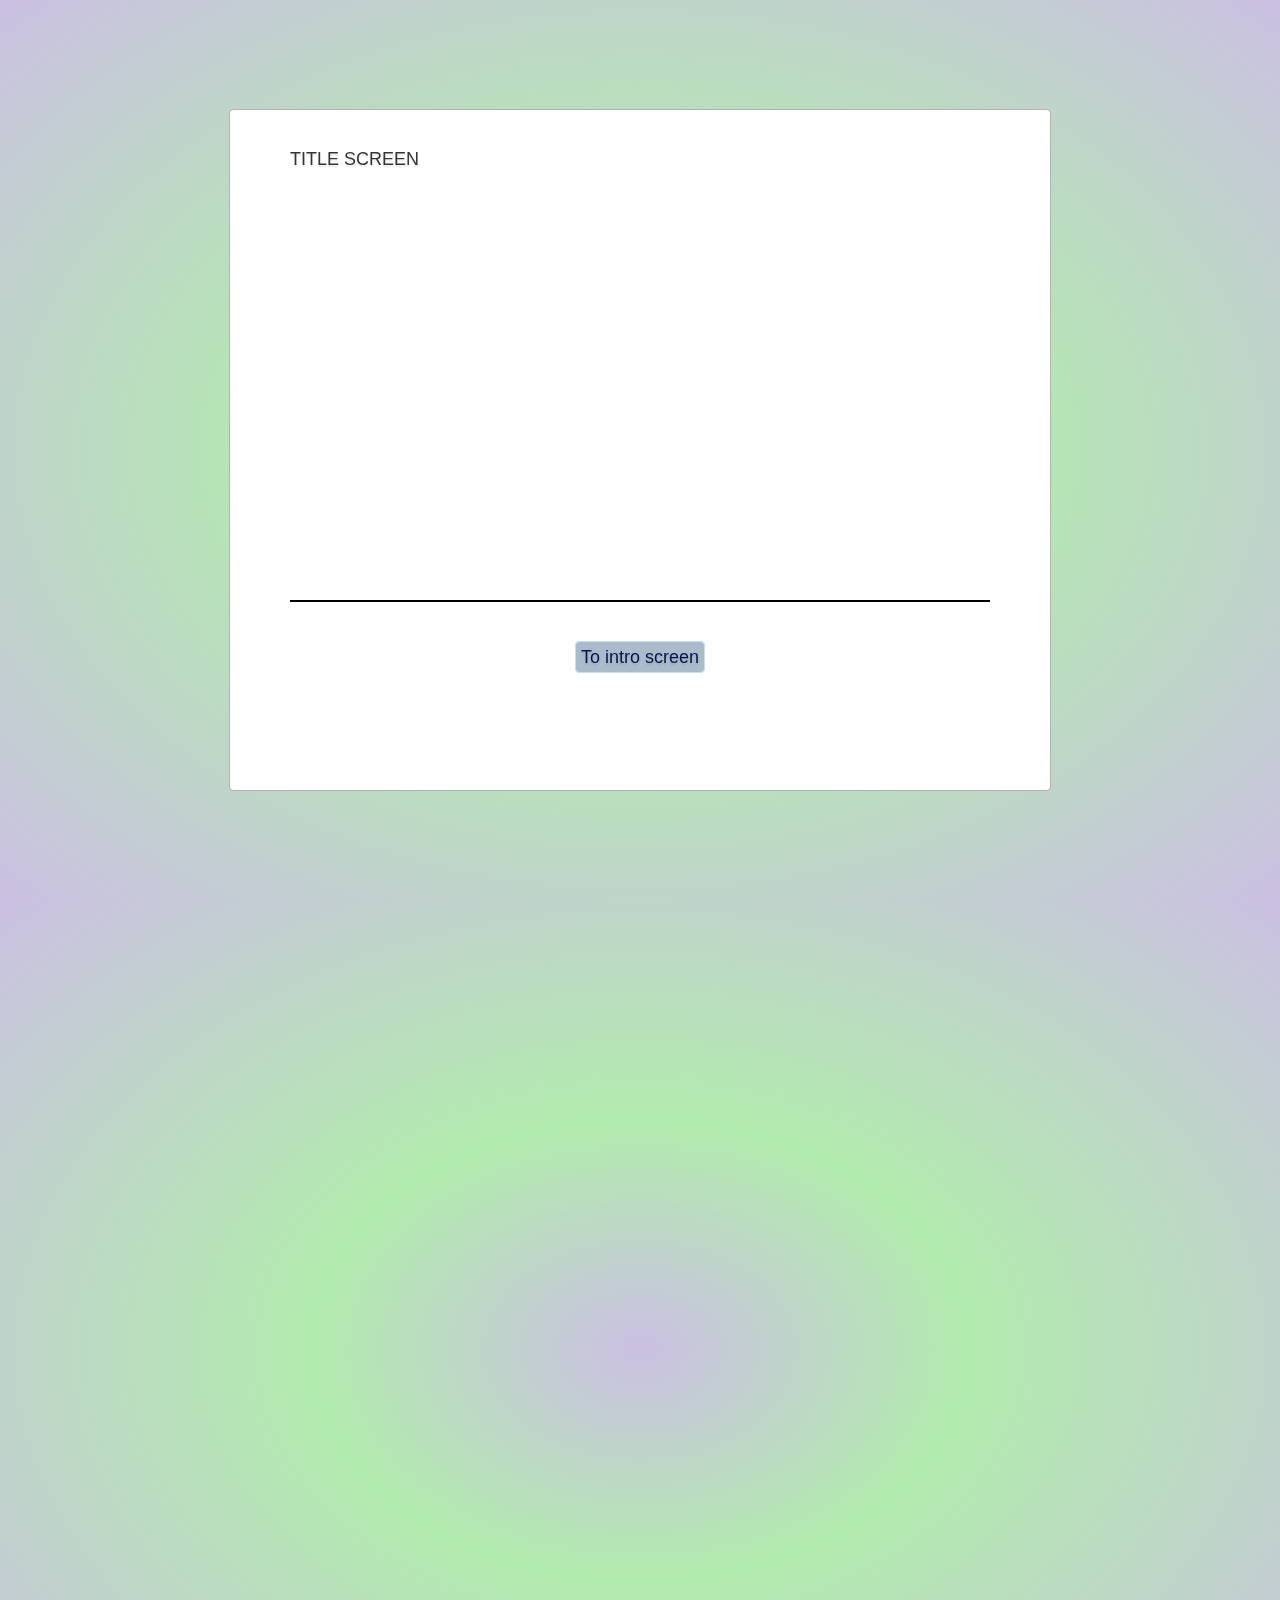
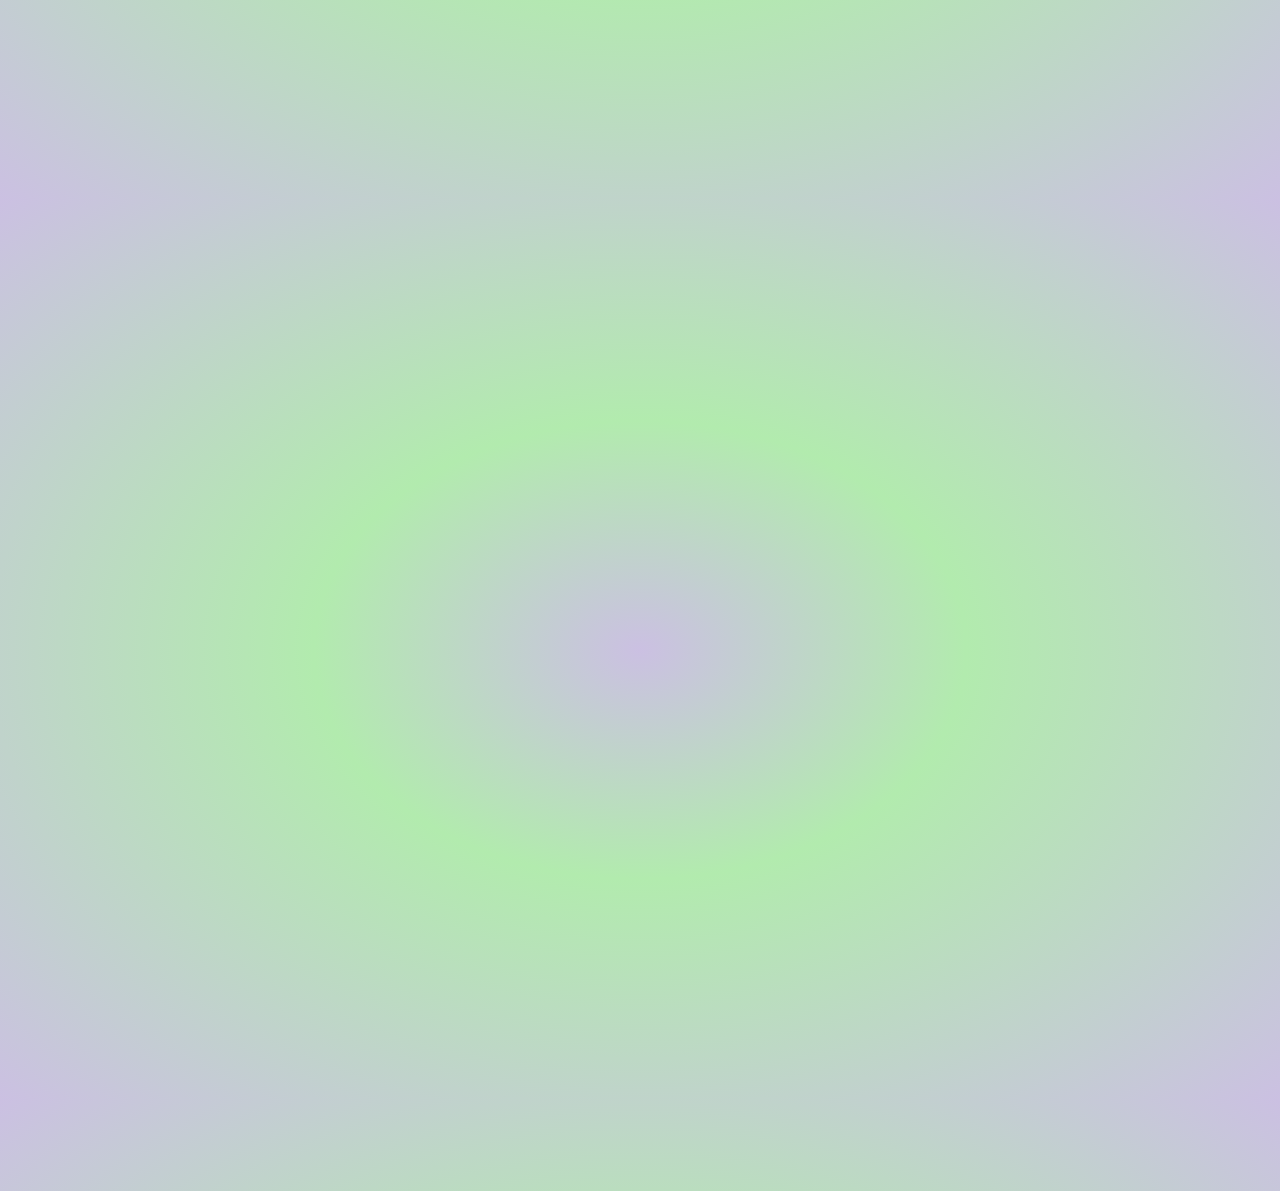
==== Assignment1 - DocumentingTheDragon/index.html @ 8c50b397 "more rooms added" ====
﻿<!DOCTYPE html>
<html lang="en">
<head>
    <meta charset="utf-8" />
    <title>Not a Dragon!</title>
    <link href="css/reset.css" rel="stylesheet" />
    <link href="css/main.css" rel="stylesheet" />
</head>
<body>
    <div id="impress">
        <div id="Title" class="step slide" data-x="0"  data-y="-2000" data-z="2000">
            <div class="slide-text">
                <h1>TITLE SCREEN</h1>
            </div>
            <div class="menu">
                <p><a href="#Intro">To intro screen</a></p>
            </div>
        </div>

        <div id="Intro" class="step slide" data-x="0" data-y="-1000" data-z="2000">
            <div class="slide-text">
                <h1>Instructions</h1>
                <p>how to play: do stuff</p>
            </div>
            <div class="menu">
                <p><a href="#Start">Press Start to Continue</a></p>
            </div>
        </div>

        <div id="Start" class="step slide" data-x="0" data-y="0" data-z="2000">
            <div class="slide-text">
                <h1>Start Screen</h1>
                <p>There is a door here.</p>
            </div>
            <div class="menu">
                <p><a href="#A1">Enter Door</a></p>
            </div>
        </div>

        <div id="A1" class="step slide" data-rotate-y="0" data-x="0" data-y="0" data-z="0">
            <div class="slide-text">
                <p>A1</p>
            </div>
            <div class="menu">
                <a href="#A4">Turn Left</a>
                <a href="#A2">Turn Right</a>
            </div>
        </div>

        <div id="A2" class="step slide" data-rotate-y="-90" data-x="500" data-y="0" data-z="500">
            <div class="slide-text">
                <p>A2</p>
            </div>
            <div class="menu">
                <a href="#A1">Turn Left</a>
                <a href="#B1">Enter</a>
                <a href="#A3">Turn Right</a>
            </div>
        </div>

        <div id="A3" class="step slide" data-rotate-y="180" data-x="0" data-y="0" data-z="1000">
            <div class="slide-text">
                <p>A3</p>
                <p>The door seems to have locked itself as you entered this place. no way back.</p>
            </div>
            <div class="menu">
                <a href="#A2">Turn Left</a>
                <a href="#A4">Turn Right</a>
            </div>
        </div>

        <div id="A4" class="step slide" data-rotate-y="90" data-x="-500" data-y="0" data-z="500">
            <div class="slide-text">
                <p>A4</p>
            </div>
            <div class="menu">
                <a href="#A3">Turn Left</a>
                <a href="#E4">Enter</a>
                <a href="#A1">Turn Right</a>
            </div>
        </div>

        <div id="B1" class="step slide" data-rotate-y="-90" data-x="1500" data-y="0" data-z="500">
            <div class="slide-text">
                <p>B1</p>
            </div>
            <div class="menu">
                <a href="#B2">Go Left</a>
            </div>
        </div>

        <div id="B2" class="step slide" data-rotate-y="0" data-x="1000" data-y="0" data-z="-1500">
            <div class="slide-text">
                <p>B2</p>
            </div>
            <div class="menu">
                <a href="#C4">Go Left</a>
            </div>
        </div>

        <div id="C1" class="step slide" data-rotate-y="0" data-x="0" data-y="0" data-z="-1500">
            <div class="slide-text">
                <p>C1</p>
                <p>There be stairs here</p>
            </div>
            <div class="menu">
                <a href="#C4">Turn Left</a>
                <a href="#J1">Go Upstairs</a>
                <a href="#C2">Turn Right</a>
            </div>
        </div>

        <div id="C2" class="step slide" data-rotate-y="-90" data-x="500" data-y="0" data-z="-1000">
            <div class="slide-text">
                <p>C2</p>
                <p>The way back is blocked</p>
            </div>
            <div class="menu">
                <a href="#C1">Turn Left</a>
                <a href="#C3">Turn Right</a>
            </div>
        </div>

        <div id="C3" class="step slide" data-rotate-y="180" data-x="0" data-y="0" data-z="-500">
            <div class="slide-text">
                <p>C3</p>
                <p>There's an old painting of a tree stump in a forest of purple trees here.</p>
            </div>
            <div class="menu">
                <a href="#C2">Turn Left</a>
                <a href="#C4">Turn Right</a>
            </div>
        </div>

        <div id="C4" class="step slide" data-rotate-y="90" data-x="-500" data-y="0" data-z="-1000">
            <div class="slide-text">
                <p>C4</p>
                <p>Just an old bookshelf wall covered in dust...</p>
                <p>There seems to be an interesting collection here.</p>
                <p>1 - How to read. Vol 6. by Arjay B. Chadsworth</p>
                <p>2 - War and Lemons: An Autobiography by Damian E. Finkle</p>
                <p>3 - The Day Time Fell by Geri J. Heindrick </p>
                <br />
                <p>You have plenty of time. Maybe you should take a break and read something.</p>
            </div>
            <div class="menu">
                <a href="#C3">Turn Left</a>
                <a href="#C1">Turn Right</a>
                <br /><br />
                <a href="#Z1">Take book 1</a>
                <a href="#Z2">Take book 2</a>
                <a href="#D2">Take book 3</a>
            </div>
        </div>

        <div id="D1" class="step slide" data-rotate-y="0" data-x="-1500" data-y="0" data-z="-1500">
            <div class="slide-text">
                <p>D1</p>
            </div>
            <div class="menu">
                <a href="#D4">Turn Left</a>
                <a href="#D2">Turn Right</a>
            </div>
        </div>

        <div id="D2" class="step slide" data-rotate-y="-90" data-x="-1000" data-y="0" data-z="-1000">
            <div class="slide-text">
                <p>D2</p>
                <p>You can feel a breeze coming from the wall.</p>
                <p>...!?</p>
            </div>
            <div class="menu">
                <a href="#D1">Turn Left</a>
                <a href="#D3">Turn Right</a>
            </div>
        </div>

        <div id="D3" class="step slide" data-rotate-y="180" data-x="-1500" data-y="0" data-z="-500">
            <div class="slide-text">
                <p>D3</p>
            </div>
            <div class="menu">
                <a href="#D2">Turn Left</a>
                <a href="#E3">Enter</a>
                <a href="#D4">Turn Right</a>
            </div>
        </div>

        <div id="D4" class="step slide" data-rotate-y="90" data-x="-2000" data-y="0" data-z="-1000">
            <div class="slide-text">
                <p>D4</p>
            </div>
            <div class="menu">
                <a href="#D3">Turn Left</a>
                <a href="#F4">Enter</a>
                <a href="#D1">Turn Right</a>
            </div>
        </div>

        <div id="E1" class="step slide" data-rotate-y="0" data-x="-1500" data-y="0" data-z="0">
            <div class="slide-text">
                <p>E1</p>
            </div>
            <div class="menu">
                <a href="#E4">Turn Left</a>
                <a href="#D1">Enter</a>
                <a href="#E2">Turn Right</a>
            </div>
        </div>

        <div id="E2" class="step slide" data-rotate-y="-90" data-x="-1000" data-y="0" data-z="500">
            <div class="slide-text">
                <p>E2</p>
            </div>
            <div class="menu">
                <a href="#E1">Turn Left</a>
                <a href="#A2">Enter</a>
                <a href="#E3">Turn Right</a>
            </div>
        </div>

        <div id="E3" class="step slide" data-rotate-y="180" data-x="-1500" data-y="0" data-z="1000">
            <div class="slide-text">
                <p>E3</p>
            </div>
            <div class="menu">
                <a href="#E2">Turn Left</a>
                <a href="#E4">Turn Right</a>
            </div>
        </div>

        <div id="E4" class="step slide" data-rotate-y="90" data-x="-2000" data-y="0" data-z="500">
            <div class="slide-text">
                <p>E4</p>
            </div>
            <div class="menu">
                <a href="#E3">Turn Left</a>
                <a href="#E1">Turn Right</a>
            </div>
        </div>

        <div id="F1" class="step slide" data-rotate-y="0" data-x="-3000" data-y="0" data-z="-1500">
            <div class="slide-text">
                <p>F1</p>
            </div>
            <div class="menu">
                <a href="#F4">Turn Left</a>
                <a href="#F2">Turn Right</a>
            </div>
        </div>

        <div id="F2" class="step slide" data-rotate-y="-90" data-x="-2500" data-y="0" data-z="-1000">
            <div class="slide-text">
                <p>F2</p>
            </div>
            <div class="menu">
                <a href="#F1">Turn Left</a>
                <a href="#D2">Enter</a>
                <a href="#F3">Turn Right</a>
            </div>
        </div>

        <div id="F3" class="step slide" data-rotate-y="180" data-x="-3000" data-y="0" data-z="-500">
            <div class="slide-text">
                <p>F3</p>
            </div>
            <div class="menu">
                <a href="#F2">Turn Left</a>
                <a href="#I3">Enter</a>
                <a href="#F4">Turn Right</a>
            </div>
        </div>

        <div id="F4" class="step slide" data-rotate-y="90" data-x="-3500" data-y="0" data-z="-1000">
            <div class="slide-text">
                <p>F4</p>
            </div>
            <div class="menu">
                <a href="#F3">Turn Left</a>
                <a href="#G4">Enter</a>
                <a href="#F1">Turn Right</a>
            </div>
        </div>

    </div>

    <!-- JavaScript Section -->
    <script src="js/impress.js"></script>
    <script>impress().init();</script>

</body>
</html>
---- Assignment1 - DocumentingTheDragon/css/main.css ----
﻿body {
background: #b5bdc8;
background: -moz-radial-gradient(center, ellipse cover,  #b5bdc8 0, #828c95 36%, #28343b 100%);
background: -webkit-gradient(radial, center center, 0, center center, 100%, color-stop(0,#b5bdc8), color-stop(36%,#828c95), color-stop(100%,#28343b));
background: -webkit-radial-gradient(center, ellipse cover,  #b5bdc8 0,#828c95 36%,#28343b 100%);
background: -o-radial-gradient(center, ellipse cover,  #b5bdc8 0,#828c95 36%,#28343b 100%);
background: -ms-radial-gradient(center, ellipse cover,  #b5bdc8 0,#828c95 36%,#28343b 100%);
background: radial-gradient(ellipse at center,  #cbc0e2 0,#b2ebae 36%,#cbc0e2 100%);
filter: progid:DXImageTransform.Microsoft.gradient( startColorstr='#b5bdc8', endColorstr='#28343b',GradientType=1 );
}

/* styling for slides that are inactive */
.impress-enabled .step {
    margin: 0;
    opacity: 0.0;
    -webkit-transition: opacity 1s ease;
    -moz-transition: opacity 1s ease;
    -ms-transition: opacity 1s ease;
    -o-transition: opacity 1s ease;
    transition: opacity 1s ease;
}

    /* styling for slides that are active*/
    .impress-enabled .step.active {
        opacity: 1;
    }


/* styling for all slides */
.slide {
    display: block;
    width: 700px;
    height: 600px;
    padding: 40px 60px;
    background-color: white;
    border: 1px solid rgba(0, 0, 0, .3);
    color: rgb(52, 52, 52);
    text-shadow: 0 2px 2px rgba(0, 0, 0, .1);
    border-radius: 5px;
    font-family:'Lucida Sans', 'Lucida Sans Regular', 'Lucida Grande', 'Lucida Sans Unicode', Geneva, Verdana, sans-serif;
    font-size: 18px;
}

/* styling for slide paragraphs */
.slide p {
        margin-top: 15px;
        margin-bottom: 30px;
        line-height: 30px;
    }

/* styling for slide links */
.slide a, .slide a:visited {
        color: #071549;
        text-decoration: none;
        background-color: #abc;
        padding: 5px;
        border-radius: 5px;
        border: 1px solid #cde;
    }

.slide a:hover, .slide a:active {
            background-color: #cde;
        }

/* styling for slide text area */
.slide .slide-text {
        height: 450px;

    }

/* styling for menu section of each slide */
div.menu {
    border-top: 2px solid black;
    padding-top: 25px;
    text-align: center;
}

img {
    display:block;
}
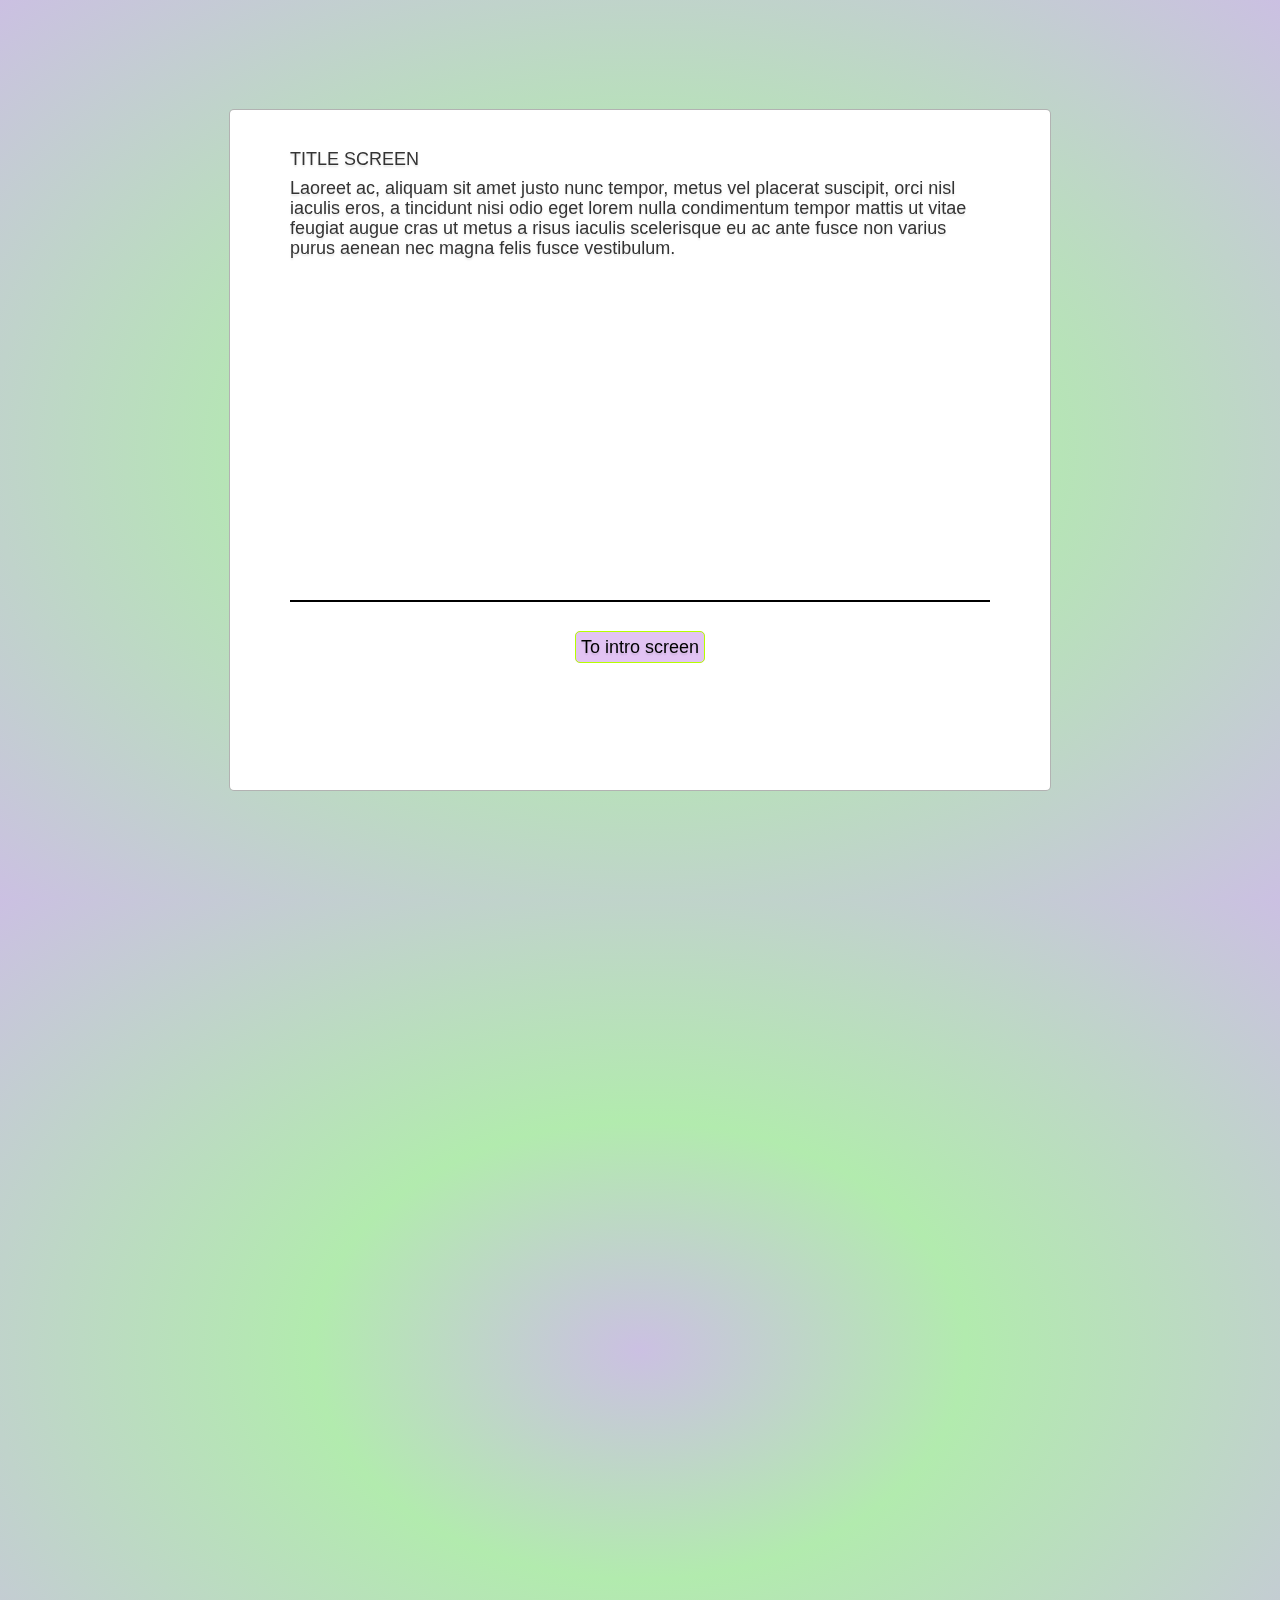
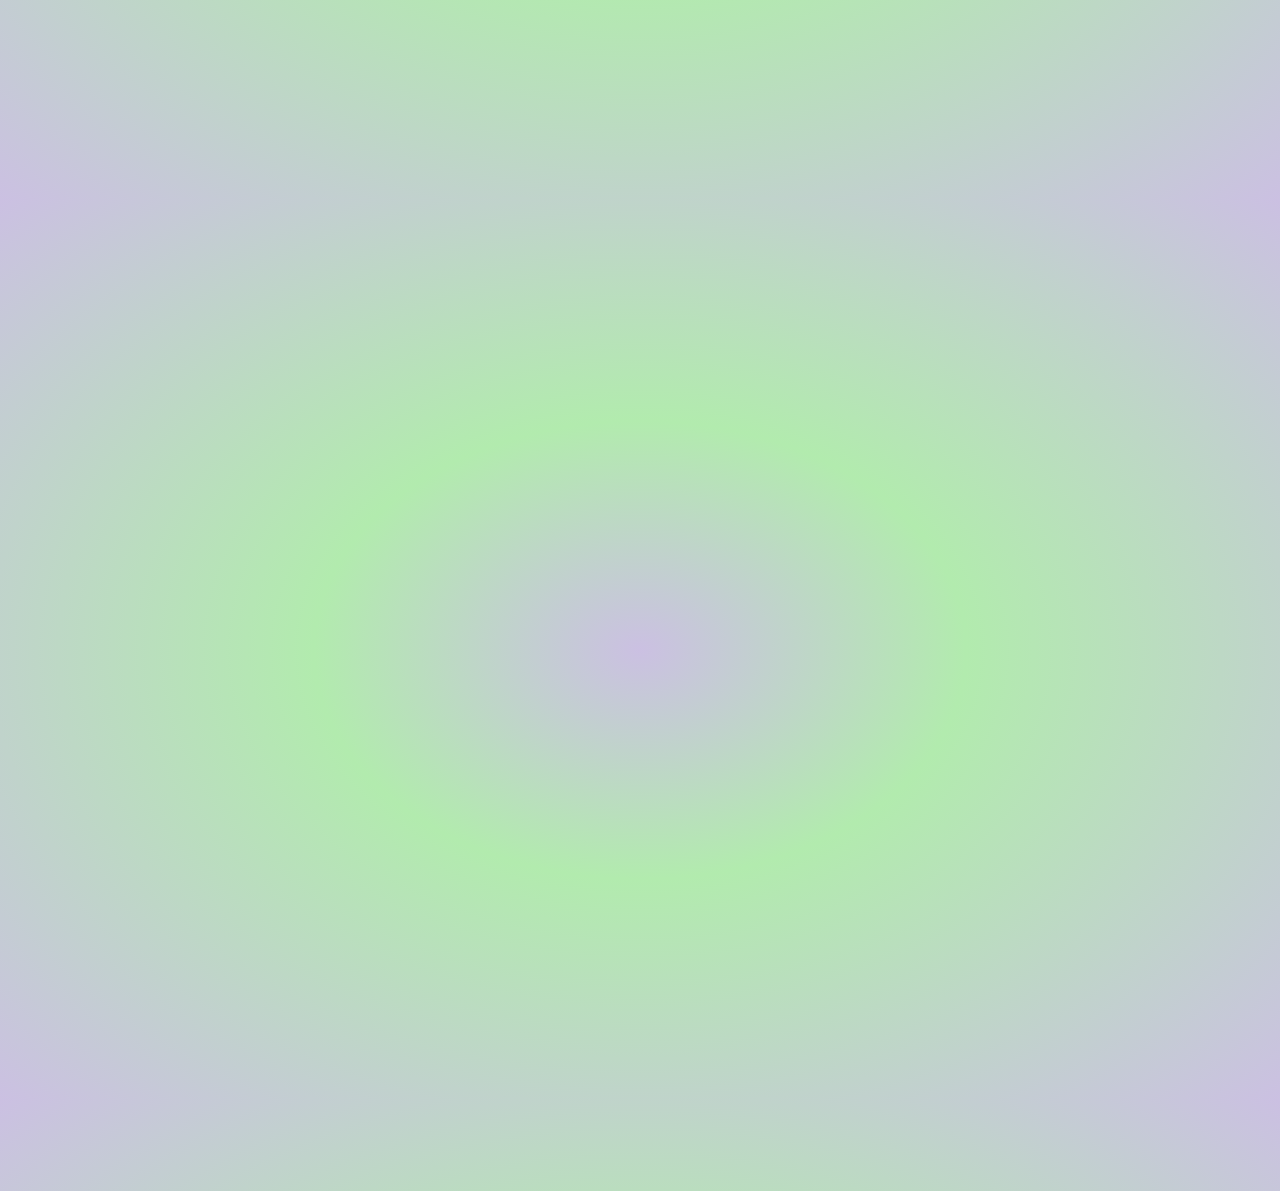
==== commit 6ab24eac: "bomb sequence" ====
--- a/Assignment1 - DocumentingTheDragon/index.html
+++ b/Assignment1 - DocumentingTheDragon/index.html
@@ -8,12 +8,13 @@
 </head>
 <body>
     <div id="impress">
-        <div id="Title" class="step slide" data-x="0"  data-y="-2000" data-z="2000">
+        <div id="Title" class="step slide" data-x="0" data-y="-2000" data-z="2000">
             <div class="slide-text">
                 <h1>TITLE SCREEN</h1>
-            </div>
-            <div class="menu">
-                <p><a href="#Intro">To intro screen</a></p>
+                <p>Laoreet ac, aliquam sit amet justo nunc tempor, metus vel placerat suscipit, orci nisl iaculis eros, a tincidunt nisi odio eget lorem nulla condimentum tempor mattis ut vitae feugiat augue cras ut metus a risus iaculis scelerisque eu ac ante fusce non varius purus aenean nec magna felis fusce vestibulum.</p>
+            </div>
+            <div class="menu">
+                <p><a class="ahoy" href="#Intro">To intro screen</a></p>
             </div>
         </div>
 
@@ -23,7 +24,7 @@
                 <p>how to play: do stuff</p>
             </div>
             <div class="menu">
-                <p><a href="#Start">Press Start to Continue</a></p>
+                <p><a class="ahoy" href="#Start">Press Start to Continue</a></p>
             </div>
         </div>
 
@@ -33,7 +34,7 @@
                 <p>There is a door here.</p>
             </div>
             <div class="menu">
-                <p><a href="#A1">Enter Door</a></p>
+                <p><a class="ahoy" href="#A1">Enter Door</a></p>
             </div>
         </div>
 
@@ -42,8 +43,8 @@
                 <p>A1</p>
             </div>
             <div class="menu">
-                <a href="#A4">Turn Left</a>
-                <a href="#A2">Turn Right</a>
+                <a class="ahoy" href="#A4">Turn Left</a>
+                <a class="ahoy" href="#A2">Turn Right</a>
             </div>
         </div>
 
@@ -52,9 +53,9 @@
                 <p>A2</p>
             </div>
             <div class="menu">
-                <a href="#A1">Turn Left</a>
-                <a href="#B1">Enter</a>
-                <a href="#A3">Turn Right</a>
+                <a class="ahoy" href="#A1">Turn Left</a>
+                <a class="ahoy" href="#B1">Enter</a>
+                <a class="ahoy" href="#A3">Turn Right</a>
             </div>
         </div>
 
@@ -64,8 +65,8 @@
                 <p>The door seems to have locked itself as you entered this place. no way back.</p>
             </div>
             <div class="menu">
-                <a href="#A2">Turn Left</a>
-                <a href="#A4">Turn Right</a>
+                <a class="ahoy" href="#A2">Turn Left</a>
+                <a class="ahoy" href="#A4">Turn Right</a>
             </div>
         </div>
 
@@ -74,9 +75,9 @@
                 <p>A4</p>
             </div>
             <div class="menu">
-                <a href="#A3">Turn Left</a>
-                <a href="#E4">Enter</a>
-                <a href="#A1">Turn Right</a>
+                <a class="ahoy" href="#A3">Turn Left</a>
+                <a class="ahoy" href="#E4">Enter</a>
+                <a class="ahoy" href="#A1">Turn Right</a>
             </div>
         </div>
 
@@ -85,7 +86,7 @@
                 <p>B1</p>
             </div>
             <div class="menu">
-                <a href="#B2">Go Left</a>
+                <a class="ahoy" href="#B2">Go Left</a>
             </div>
         </div>
 
@@ -94,7 +95,7 @@
                 <p>B2</p>
             </div>
             <div class="menu">
-                <a href="#C4">Go Left</a>
+                <a class="ahoy" href="#C4">Go Left</a>
             </div>
         </div>
 
@@ -104,9 +105,9 @@
                 <p>There be stairs here</p>
             </div>
             <div class="menu">
-                <a href="#C4">Turn Left</a>
-                <a href="#J1">Go Upstairs</a>
-                <a href="#C2">Turn Right</a>
+                <a class="ahoy" href="#C4">Turn Left</a>
+                <a class="ahoy" href="#J1">Go Up Stairs</a>
+                <a class="ahoy" href="#C2">Turn Right</a>
             </div>
         </div>
 
@@ -116,8 +117,8 @@
                 <p>The way back is blocked</p>
             </div>
             <div class="menu">
-                <a href="#C1">Turn Left</a>
-                <a href="#C3">Turn Right</a>
+                <a class="ahoy" href="#C1">Turn Left</a>
+                <a class="ahoy" href="#C3">Turn Right</a>
             </div>
         </div>
 
@@ -127,8 +128,8 @@
                 <p>There's an old painting of a tree stump in a forest of purple trees here.</p>
             </div>
             <div class="menu">
-                <a href="#C2">Turn Left</a>
-                <a href="#C4">Turn Right</a>
+                <a class="ahoy" href="#C2">Turn Left</a>
+                <a class="ahoy" href="#C4">Turn Right</a>
             </div>
         </div>
 
@@ -144,12 +145,12 @@
                 <p>You have plenty of time. Maybe you should take a break and read something.</p>
             </div>
             <div class="menu">
-                <a href="#C3">Turn Left</a>
-                <a href="#C1">Turn Right</a>
-                <br /><br />
-                <a href="#Z1">Take book 1</a>
-                <a href="#Z2">Take book 2</a>
-                <a href="#D2">Take book 3</a>
+                <a class="ahoy" href="#C3">Turn Left</a>
+                <a class="ahoy" href="#C1">Turn Right</a>
+                <br /><br /><br />
+                <a class="ahoy" href="#Z1">Take book 1</a>
+                <a class="ahoy" href="#Z2">Take book 2</a>
+                <a class="ahoy" href="#D2">Take book 3</a>
             </div>
         </div>
 
@@ -158,8 +159,8 @@
                 <p>D1</p>
             </div>
             <div class="menu">
-                <a href="#D4">Turn Left</a>
-                <a href="#D2">Turn Right</a>
+                <a class="ahoy" href="#D4">Turn Left</a>
+                <a class="ahoy" href="#D2">Turn Right</a>
             </div>
         </div>
 
@@ -170,8 +171,8 @@
                 <p>...!?</p>
             </div>
             <div class="menu">
-                <a href="#D1">Turn Left</a>
-                <a href="#D3">Turn Right</a>
+                <a class="ahoy" href="#D1">Turn Left</a>
+                <a class="ahoy" href="#D3">Turn Right</a>
             </div>
         </div>
 
@@ -180,9 +181,9 @@
                 <p>D3</p>
             </div>
             <div class="menu">
-                <a href="#D2">Turn Left</a>
-                <a href="#E3">Enter</a>
-                <a href="#D4">Turn Right</a>
+                <a class="ahoy" href="#D2">Turn Left</a>
+                <a class="ahoy" href="#E3">Enter</a>
+                <a class="ahoy" href="#D4">Turn Right</a>
             </div>
         </div>
 
@@ -191,9 +192,9 @@
                 <p>D4</p>
             </div>
             <div class="menu">
-                <a href="#D3">Turn Left</a>
-                <a href="#F4">Enter</a>
-                <a href="#D1">Turn Right</a>
+                <a class="ahoy" href="#D3">Turn Left</a>
+                <a class="ahoy" href="#F4">Enter</a>
+                <a class="ahoy" href="#D1">Turn Right</a>
             </div>
         </div>
 
@@ -202,9 +203,9 @@
                 <p>E1</p>
             </div>
             <div class="menu">
-                <a href="#E4">Turn Left</a>
-                <a href="#D1">Enter</a>
-                <a href="#E2">Turn Right</a>
+                <a class="ahoy" href="#E4">Turn Left</a>
+                <a class="ahoy" href="#D1">Enter</a>
+                <a class="ahoy" href="#E2">Turn Right</a>
             </div>
         </div>
 
@@ -213,9 +214,9 @@
                 <p>E2</p>
             </div>
             <div class="menu">
-                <a href="#E1">Turn Left</a>
-                <a href="#A2">Enter</a>
-                <a href="#E3">Turn Right</a>
+                <a class="ahoy" href="#E1">Turn Left</a>
+                <a class="ahoy" href="#A2">Enter</a>
+                <a class="ahoy" href="#E3">Turn Right</a>
             </div>
         </div>
 
@@ -224,8 +225,8 @@
                 <p>E3</p>
             </div>
             <div class="menu">
-                <a href="#E2">Turn Left</a>
-                <a href="#E4">Turn Right</a>
+                <a class="ahoy" href="#E2">Turn Left</a>
+                <a class="ahoy" href="#E4">Turn Right</a>
             </div>
         </div>
 
@@ -234,8 +235,8 @@
                 <p>E4</p>
             </div>
             <div class="menu">
-                <a href="#E3">Turn Left</a>
-                <a href="#E1">Turn Right</a>
+                <a class="ahoy" href="#E3">Turn Left</a>
+                <a class="ahoy" href="#E1">Turn Right</a>
             </div>
         </div>
 
@@ -244,8 +245,8 @@
                 <p>F1</p>
             </div>
             <div class="menu">
-                <a href="#F4">Turn Left</a>
-                <a href="#F2">Turn Right</a>
+                <a class="ahoy" href="#F4">Turn Left</a>
+                <a class="ahoy" href="#F2">Turn Right</a>
             </div>
         </div>
 
@@ -254,9 +255,9 @@
                 <p>F2</p>
             </div>
             <div class="menu">
-                <a href="#F1">Turn Left</a>
-                <a href="#D2">Enter</a>
-                <a href="#F3">Turn Right</a>
+                <a class="ahoy" href="#F1">Turn Left</a>
+                <a class="ahoy" href="#D2">Enter</a>
+                <a class="ahoy" href="#F3">Turn Right</a>
             </div>
         </div>
 
@@ -265,9 +266,9 @@
                 <p>F3</p>
             </div>
             <div class="menu">
-                <a href="#F2">Turn Left</a>
-                <a href="#I3">Enter</a>
-                <a href="#F4">Turn Right</a>
+                <a class="ahoy" href="#F2">Turn Left</a>
+                <a class="ahoy" href="#I3">Enter</a>
+                <a class="ahoy" href="#F4">Turn Right</a>
             </div>
         </div>
 
@@ -276,11 +277,570 @@
                 <p>F4</p>
             </div>
             <div class="menu">
-                <a href="#F3">Turn Left</a>
-                <a href="#G4">Enter</a>
-                <a href="#F1">Turn Right</a>
-            </div>
-        </div>
+                <a class="ahoy" href="#F3">Turn Left</a>
+                <a class="ahoy" href="#G4">Enter</a>
+                <a class="ahoy" href="#F1">Turn Right</a>
+            </div>
+        </div>
+
+        <div id="G1" class="step slide" data-rotate-y="0" data-x="-4500" data-y="0" data-z="-1500">
+            <div class="slide-text">
+                <p>G1</p>
+            </div>
+            <div class="menu">
+                <a class="ahoy" href="#G4">Turn Left</a>
+                <a class="ahoy" href="#G2">Turn Right</a>
+            </div>
+        </div>
+
+        <div id="G2" class="step slide" data-rotate-y="-90" data-x="-4000" data-y="0" data-z="-1000">
+            <div class="slide-text">
+                <p>G2</p>
+            </div>
+            <div class="menu">
+                <a class="ahoy" href="#G1">Turn Left</a>
+                <a class="ahoy" href="#F2">Enter</a>
+                <a class="ahoy" href="#G3">Turn Right</a>
+            </div>
+        </div>
+
+        <div id="G3" class="step slide" data-rotate-y="180" data-x="-4500" data-y="0" data-z="-500">
+            <div class="slide-text">
+                <p>G3</p>
+            </div>
+            <div class="menu">
+                <a class="ahoy" href="#G2">Turn Left</a>
+                <a class="ahoy" href="#H3">Enter</a>
+                <a class="ahoy" href="#G4">Turn Right</a>
+            </div>
+        </div>
+
+        <div id="G4" class="step slide" data-rotate-y="90" data-x="-5000" data-y="0" data-z="-1000">
+            <div class="slide-text">
+                <p>G4</p>
+            </div>
+            <div class="menu">
+                <a class="ahoy" href="#G3">Turn Left</a>
+                <a class="ahoy" href="#G1">Turn Right</a>
+            </div>
+        </div>
+
+        <div id="H1" class="step slide" data-rotate-y="0" data-x="-4500" data-y="0" data-z="0">
+            <div class="slide-text">
+                <p>H1</p>
+            </div>
+            <div class="menu">
+                <a class="ahoy" href="#H4">Turn Left</a>
+                <a class="ahoy" href="#G1">Enter</a>
+                <a class="ahoy" href="#H2">Turn Right</a>
+            </div>
+        </div>
+
+        <div id="H2" class="step slide" data-rotate-y="-90" data-x="-4000" data-y="0" data-z="500">
+            <div class="slide-text">
+                <p>H2</p>
+            </div>
+            <div class="menu">
+                <a class="ahoy" href="#H1">Turn Left</a>
+                <a class="ahoy" href="#I2">Enter</a>
+                <a class="ahoy" href="#H3">Turn Right</a>
+            </div>
+        </div>
+
+        <div id="H3" class="step slide" data-rotate-y="180" data-x="-4500" data-y="0" data-z="1000">
+            <div class="slide-text">
+                <p>H3</p>
+            </div>
+            <div class="menu">
+                <a class="ahoy" href="#H2">Turn Left</a>
+                <a class="ahoy" href="#H4">Turn Right</a>
+            </div>
+        </div>
+
+        <div id="H4" class="step slide" data-rotate-y="90" data-x="-5000" data-y="0" data-z="500">
+            <div class="slide-text">
+                <p>H4</p>
+            </div>
+            <div class="menu">
+                <a class="ahoy" href="#H3">Turn Left</a>
+                <a class="ahoy" href="#H1">Turn Right</a>
+            </div>
+        </div>
+
+        <div id="I1" class="step slide" data-rotate-y="0" data-x="-3000" data-y="0" data-z="0">
+            <div class="slide-text">
+                <p>I1</p>
+            </div>
+            <div class="menu">
+                <a class="ahoy" href="#I4">Turn Left</a>
+                <a class="ahoy" href="#F1">Enter</a>
+                <a class="ahoy" href="#I2">Turn Right</a>
+            </div>
+        </div>
+
+        <div id="I2" class="step slide" data-rotate-y="-90" data-x="-2500" data-y="0" data-z="500">
+            <div class="slide-text">
+                <p>I2</p>
+            </div>
+            <div class="menu">
+                <a class="ahoy" href="#I1">Turn Left</a>
+                <a class="ahoy" href="#I3">Turn Right</a>
+            </div>
+        </div>
+
+        <div id="I3" class="step slide" data-rotate-y="180" data-x="-3000" data-y="0" data-z="1000">
+            <div class="slide-text">
+                <p>I3</p>
+            </div>
+            <div class="menu">
+                <a class="ahoy" href="#I2">Turn Left</a>
+                <a class="ahoy" href="#L3">Climb Ladder</a>
+                <a class="ahoy" href="#I4">Turn Right</a>
+            </div>
+        </div>
+
+        <div id="I4" class="step slide" data-rotate-y="90" data-x="-3500" data-y="0" data-z="500">
+            <div class="slide-text">
+                <p>I4</p>
+            </div>
+            <div class="menu">
+                <a class="ahoy" href="#I3">Turn Left</a>
+                <a class="ahoy" href="#H4">Enter</a>
+                <a class="ahoy" href="#I1">Turn Right</a>
+            </div>
+        </div>
+
+        <div id="J1" class="step slide" data-rotate-y="0" data-x="0" data-y="-1000" data-z="-3500">
+            <div class="slide-text">
+                <p>J1</p>
+            </div>
+            <div class="menu">
+                <a class="ahoy" href="#J4">Turn Left</a>
+                <a class="ahoy" href="#J2">Turn Right</a>
+            </div>
+        </div>
+
+        <div id="J2" class="step slide" data-rotate-y="-90" data-x="500" data-y="-1000" data-z="-3000">
+            <div class="slide-text">
+                <p>J2</p>
+            </div>
+            <div class="menu">
+                <a class="ahoy" href="#J1">Turn Left</a>
+                <a class="ahoy" href="#J3">Turn Right</a>
+            </div>
+        </div>
+
+        <div id="J3" class="step slide" data-rotate-y="180" data-x="0" data-y="-1000" data-z="-2500">
+            <div class="slide-text">
+                <p>J3</p>
+                <p>There be Stairs here.</p>
+            </div>
+            <div class="menu">
+                <a class="ahoy" href="#J2">Turn Left</a>
+                <a class="ahoy" href="#C3">Go Down Stairs</a>
+                <a class="ahoy" href="#J4">Turn Right</a>
+            </div>
+        </div>
+
+        <div id="J4" class="step slide" data-rotate-y="90" data-x="-500" data-y="-1000" data-z="-3000">
+            <div class="slide-text">
+                <p>J4</p>
+            </div>
+            <div class="menu">
+                <a class="ahoy" href="#J3">Turn Left</a>
+                <a class="ahoy" href="#K4">Go forward</a>
+                <a class="ahoy" href="#J1">Turn Right</a>
+            </div>
+        </div>
+
+        <div id="K1" class="step slide" data-rotate-y="0" data-x="-3000" data-y="-1000" data-z="-3500">
+            <div class="slide-text">
+                <p>K1</p>
+                <p>There's are 2 levers on the wall here.</p>
+                <p>One lever is Red. The other lever is Blue</p>
+            </div>
+            <div class="menu">
+                <a class="ahoy" href="#K4">Turn Left</a>
+                <a class="ahoy" href="#J2">Go Right</a>
+                <br /><br /><br />
+                <a class="ahoy" href="#RedPill">Pull the Red Lever</a>
+                <a class="ahoy" href="#BluePill">Pull the Blue Lever</a>
+            </div>
+        </div>
+
+        <div id="K4" class="step slide" data-rotate-y="90" data-x="-3500" data-y="-1000" data-z="-3000">
+            <div class="slide-text">
+                <p>K4</p>
+            </div>
+            <div class="menu">
+                <a class="ahoy" href="#L3">Go Left</a>
+                <a class="ahoy" href="#K1">Turn Right</a>
+            </div>
+        </div>
+
+        <div id="L1" class="step slide" data-rotate-y="0" data-x="-3000" data-y="-1000" data-z="0">
+            <div class="slide-text">
+                <p>I1</p>
+            </div>
+            <div class="menu">
+                <a class="ahoy" href="#L4">Turn Left</a>
+                <a class="ahoy" href="#K1">Enter</a>
+                <a class="ahoy" href="#L2">Turn Right</a>
+            </div>
+        </div>
+
+        <div id="L2" class="step slide" data-rotate-y="-90" data-x="-2500" data-y="-1000" data-z="500">
+            <div class="slide-text">
+                <p>I2</p>
+            </div>
+            <div class="menu">
+                <a class="ahoy" href="#L1">Turn Left</a>
+                <a class="ahoy" href="#L3">Turn Right</a>
+            </div>
+        </div>
+
+        <div id="L3" class="step slide" data-rotate-y="180" data-x="-3000" data-y="-1000" data-z="1000">
+            <div class="slide-text">
+                <p>I3</p>
+            </div>
+            <div class="menu">
+                <a class="ahoy" href="#L2">Turn Left</a>
+                <a class="ahoy" href="#I3">Climb Ladder</a>
+                <a class="ahoy" href="#L4">Turn Right</a>
+            </div>
+        </div>
+
+        <div id="L4" class="step slide" data-rotate-y="90" data-x="-3500" data-y="-1000" data-z="500">
+            <div class="slide-text">
+                <p>I4</p>
+            </div>
+            <div class="menu">
+                <a class="ahoy" href="#L3">Turn Left</a>
+                <a class="ahoy" href="#L1">Turn Right</a>
+            </div>
+        </div>
+
+        <div id="BluePill" class="step slide" data-rotate-y="0" data-rotate-x="90" data-x="-3000" data-y="9000" data-z="-3500">
+            <div class="slide-text">
+                <p>BluePill</p>
+                <p>You pull the blue lever.</p>
+                <p>Nothing happens at first, but you start to hear a clicking and a grinding noise.</p>
+                <p>Suddenly, The floor opens up beneath you and drops you down into what looks like a very long drop down.</p>
+                <p>You land with a resounding crash against a bloody spiked floor.</p>
+                <p></p>
+                <br />
+                <p>BAD END</p>
+            </div>
+            <div class="menu">
+                <a class="ahoy" href="#Title">Restart Game</a>
+                <br /><br /><br />
+                <a class="ahoy" href="#K1">Debug: Go Back</a>
+            </div>
+        </div>
+
+        <div id="RedPill" class="step slide" data-rotate-y="0" data-rotate-x="-360" data-x="-3000" data-y="-1000" data-z="-4500">
+            <div class="slide-text">
+                <p>RedPill</p>
+                <p>The floor starts to rumble the moment you pull the red lever.</p>
+                <p>You can hear the whirling of gears shifting in the background as the wall in front of you rotates open.</p>
+                <p>You are caught off guard as the floor rotates suddenly and flips you tumbling into another room.</p>
+                <p>You stumble and catch yourself on the ground.</p>
+                <p>It isn't long before you start to hear a stange ticking noise.</p>
+                <p>It seems you've triggered some sort of trap and activated a bomb!</p>
+            </div>
+            <div class="menu">
+                <a class="ahoy" href="#RuhRoh">Try to diffuse that shit, Quick!</a>
+                <br /><br /><br />
+                <a class="ahoy" href="#K1">Debug: Go Back</a>
+            </div>
+        </div>
+
+        <div id="RuhRoh" class="step slide" data-rotate-y="0" data-rotate-x="-270" data-x="-3000" data-y="0" data-z="-5500">
+            <div class="slide-text">
+                <p>RuhRoh</p>
+                <p>They set us up the bomb</p>
+                <p>[HINT: Click on the wires to cut them]</p>
+                <table cellpadding="0" border="0" style="margin-left:auto; margin-right:auto;">
+                    <tr>
+                        <td colspan="10"><img src="img/TopPanelG.fw.png" alt="" /></td>
+                    </tr>
+                    <tr>
+                        <td><img src="img/MidLeft.fw.png" alt="" /></td>
+                        <td><a href="#ZoinksWhite"><img src="img/wire white.fw.png" alt="" /></a></td>
+                        <td><a href="#ZoinksBlue"><img src="img/wire blue.fw.png" alt="" /></a></td>
+                        <td><a href="#ZoinksPurple"><img src="img/wire purple.fw.png" alt="" /></a></td>
+                        <td><a href="#ZoinksRed"><img src="img/wire red.fw.png" alt="" /></a></td>
+                        <td><a href="#ZoinksOrange"><img src="img/wire orange.fw.png" alt="" /></a></td>
+                        <td><a href="#ZoinksYellow"><img src="img/wire yellow.fw.png" alt="" /></a></td>
+                        <td><a href="#ZoinksGreen"><img src="img/wire green.fw.png" alt="" /></a></td>
+                        <td><a href="#ZoinksBlack"><img src="img/wire black.fw.png" alt="" /></a></td>
+                        <td><img src="img/MidRight.fw.png" alt="" /></td>
+                    </tr>
+                    <tr>
+                        <td colspan="10"><img src="img/BotPanel.fw.png" alt="" /></td>
+                    </tr>
+                </table>
+            </div>
+            <div class="menu">
+                <a class="ahoy" href="#K1">Debug: Go Back</a>
+            </div>
+        </div>
+
+        <div id="ZoinksWhite" class="step slide" data-rotate-y="0" data-rotate-x="-270" data-x="-3000" data-y="1000" data-z="-5500">
+            <div class="slide-text">
+                <p>ZoinksWhite</p>
+                <p>kapoof</p>
+                <table cellpadding="0" border="0" style="margin-left:auto; margin-right:auto;">
+                    <tr>
+                        <td colspan="10"><img src="img/TopPanelG.fw.png" alt="" /></td>
+                    </tr>
+                    <tr>
+                        <td><img src="img/MidLeft.fw.png" alt="" /></td>
+                        <td><img src="img/cut white.fw.png" alt="" /></td>
+                        <td><a href="#MeddlingKids"><img src="img/wire blue.fw.png" alt="" /></a></td>
+                        <td><a href="#MeddlingKids"><img src="img/wire purple.fw.png" alt="" /></a></td>
+                        <td><a href="#MeddlingKids"><img src="img/wire red.fw.png" alt="" /></a></td>
+                        <td><a href="#MeddlingKids"><img src="img/wire orange.fw.png" alt="" /></a></td>
+                        <td><a href="#MeddlingKids"><img src="img/wire yellow.fw.png" alt="" /></a></td>
+                        <td><a href="#MeddlingKids"><img src="img/wire green.fw.png" alt="" /></a></td>
+                        <td><a href="#MeddlingKids"><img src="img/wire black.fw.png" alt="" /></a></td>
+                        <td><img src="img/MidRight.fw.png" alt="" /></td>
+                    </tr>
+                    <tr>
+                        <td colspan="10"><img src="img/BotPanel.fw.png" alt="" /></td>
+                    </tr>
+                </table>
+            </div>
+            <div class="menu">
+                <a class="ahoy" href="#K1">Debug: Go Back</a>
+            </div>
+        </div>
+
+        <div id="ZoinksBlue" class="step slide" data-rotate-y="0" data-rotate-x="-270" data-x="-3000" data-y="2000" data-z="-5500">
+            <div class="slide-text">
+                <p>ZoinksWhite</p>
+                <p>kapoof</p>
+                <table cellpadding="0" border="0" style="margin-left:auto; margin-right:auto;">
+                    <tr>
+                        <td colspan="10"><img src="img/TopPanelG.fw.png" alt="" /></td>
+                    </tr>
+                    <tr>
+                        <td><img src="img/MidLeft.fw.png" alt="" /></td>
+                        <td><a href="#MeddlingKids"><img src="img/wire white.fw.png" alt="" /></a></td>
+                        <td><img src="img/cut blue.fw.png" alt="" /></td>
+                        <td><a href="#MeddlingKids"><img src="img/wire purple.fw.png" alt="" /></a></td>
+                        <td><a href="#MeddlingKids"><img src="img/wire red.fw.png" alt="" /></a></td>
+                        <td><a href="#MeddlingKids"><img src="img/wire orange.fw.png" alt="" /></a></td>
+                        <td><a href="#MeddlingKids"><img src="img/wire yellow.fw.png" alt="" /></a></td>
+                        <td><a href="#MeddlingKids"><img src="img/wire green.fw.png" alt="" /></a></td>
+                        <td><a href="#MeddlingKids"><img src="img/wire black.fw.png" alt="" /></a></td>
+                        <td><img src="img/MidRight.fw.png" alt="" /></td>
+                    </tr>
+                    <tr>
+                        <td colspan="10"><img src="img/BotPanel.fw.png" alt="" /></td>
+                    </tr>
+                </table>
+            </div>
+            <div class="menu">
+                <a class="ahoy" href="#K1">Debug: Go Back</a>
+            </div>
+        </div>
+
+        <div id="ZoinksPurple" class="step slide" data-rotate-y="0" data-rotate-x="-270" data-x="-3000" data-y="3000" data-z="-5500">
+            <div class="slide-text">
+                <p>ZoinksWhite</p>
+                <p>kapoof</p>
+                <table cellpadding="0" border="0" style="margin-left:auto; margin-right:auto;">
+                    <tr>
+                        <td colspan="10"><img src="img/TopPanelG.fw.png" alt="" /></td>
+                    </tr>
+                    <tr>
+                        <td><img src="img/MidLeft.fw.png" alt="" /></td>
+                        <td><a href="#MeddlingKids"><img src="img/wire white.fw.png" alt="" /></a></td>
+                        <td><a href="#MeddlingKids"><img src="img/wire blue.fw.png" alt="" /></a></td>
+                        <td><img src="img/cut purple.fw.png" alt="" /></td>
+                        <td><a href="#MeddlingKids"><img src="img/wire red.fw.png" alt="" /></a></td>
+                        <td><a href="#MeddlingKids"><img src="img/wire orange.fw.png" alt="" /></a></td>
+                        <td><a href="#MeddlingKids"><img src="img/wire yellow.fw.png" alt="" /></a></td>
+                        <td><a href="#MeddlingKids"><img src="img/wire green.fw.png" alt="" /></a></td>
+                        <td><a href="#MeddlingKids"><img src="img/wire black.fw.png" alt="" /></a></td>
+                        <td><img src="img/MidRight.fw.png" alt="" /></td>
+                    </tr>
+                    <tr>
+                        <td colspan="10"><img src="img/BotPanel.fw.png" alt="" /></td>
+                    </tr>
+                </table>
+            </div>
+            <div class="menu">
+                <a class="ahoy" href="#K1">Debug: Go Back</a>
+            </div>
+        </div>
+
+        <div id="ZoinksRed" class="step slide" data-rotate-y="0" data-rotate-x="-270" data-x="-3000" data-y="4000" data-z="-5500">
+            <div class="slide-text">
+                <p>ZoinksWhite</p>
+                <p>kapoof</p>
+                <table cellpadding="0" border="0" style="margin-left:auto; margin-right:auto;">
+                    <tr>
+                        <td colspan="10"><img src="img/TopPanelG.fw.png" alt="" /></td>
+                    </tr>
+                    <tr>
+                        <td><img src="img/MidLeft.fw.png" alt="" /></td>
+                        <td><a href="#MeddlingKids"><img src="img/wire white.fw.png" alt="" /></a></td>
+                        <td><a href="#MeddlingKids"><img src="img/wire blue.fw.png" alt="" /></a></td>
+                        <td><a href="#MeddlingKids"><img src="img/wire purple.fw.png" alt="" /></a></td>
+                        <td><img src="img/cut red.fw.png" alt="" /></td>
+                        <td><a href="#MeddlingKids"><img src="img/wire orange.fw.png" alt="" /></a></td>
+                        <td><a href="#MeddlingKids"><img src="img/wire yellow.fw.png" alt="" /></a></td>
+                        <td><a href="#MeddlingKids"><img src="img/wire green.fw.png" alt="" /></a></td>
+                        <td><a href="#MeddlingKids"><img src="img/wire black.fw.png" alt="" /></a></td>
+                        <td><img src="img/MidRight.fw.png" alt="" /></td>
+                    </tr>
+                    <tr>
+                        <td colspan="10"><img src="img/BotPanel.fw.png" alt="" /></td>
+                    </tr>
+                </table>
+            </div>
+            <div class="menu">
+                <a class="ahoy" href="#K1">Debug: Go Back</a>
+            </div>
+        </div>
+
+        <div id="ZoinksOrange" class="step slide" data-rotate-y="0" data-rotate-x="-270" data-x="-3000" data-y="5000" data-z="-5500">
+            <div class="slide-text">
+                <p>ZoinksWhite</p>
+                <p>kapoof</p>
+                <table cellpadding="0" border="0" style="margin-left:auto; margin-right:auto;">
+                    <tr>
+                        <td colspan="10"><img src="img/TopPanelG.fw.png" alt="" /></td>
+                    </tr>
+                    <tr>
+                        <td><img src="img/MidLeft.fw.png" alt="" /></td>
+                        <td><a href="#MeddlingKids"><img src="img/wire white.fw.png" alt="" /></a></td>
+                        <td><a href="#MeddlingKids"><img src="img/wire blue.fw.png" alt="" /></a></td>
+                        <td><a href="#MeddlingKids"><img src="img/wire purple.fw.png" alt="" /></a></td>
+                        <td><a href="#MeddlingKids"><img src="img/wire red.fw.png" alt="" /></a></td>
+                        <td><img src="img/cut orange.fw.png" alt="" /></td>
+                        <td><a href="#MeddlingKids"><img src="img/wire yellow.fw.png" alt="" /></a></td>
+                        <td><a href="#MeddlingKids"><img src="img/wire green.fw.png" alt="" /></a></td>
+                        <td><a href="#MeddlingKids"><img src="img/wire black.fw.png" alt="" /></a></td>
+                        <td><img src="img/MidRight.fw.png" alt="" /></td>
+                    </tr>
+                    <tr>
+                        <td colspan="10"><img src="img/BotPanel.fw.png" alt="" /></td>
+                    </tr>
+                </table>
+            </div>
+            <div class="menu">
+                <a class="ahoy" href="#K1">Debug: Go Back</a>
+            </div>
+        </div>
+
+        <div id="ZoinksYellow" class="step slide" data-rotate-y="0" data-rotate-x="-270" data-x="-3000" data-y="6000" data-z="-5500">
+            <div class="slide-text">
+                <p>ZoinksWhite</p>
+                <p>kapoof</p>
+                <table cellpadding="0" border="0" style="margin-left:auto; margin-right:auto;">
+                    <tr>
+                        <td colspan="10"><img src="img/TopPanelG.fw.png" alt="" /></td>
+                    </tr>
+                    <tr>
+                        <td><img src="img/MidLeft.fw.png" alt="" /></td>
+                        <td><a href="#MeddlingKids"><img src="img/wire white.fw.png" alt="" /></a></td>
+                        <td><a href="#MeddlingKids"><img src="img/wire blue.fw.png" alt="" /></a></td>
+                        <td><a href="#MeddlingKids"><img src="img/wire purple.fw.png" alt="" /></a></td>
+                        <td><a href="#MeddlingKids"><img src="img/wire red.fw.png" alt="" /></a></td>
+                        <td><a href="#MeddlingKids"><img src="img/wire orange.fw.png" alt="" /></a></td>
+                        <td><img src="img/cut yellow.fw.png" alt="" /></td>
+                        <td><a href="#MeddlingKids"><img src="img/wire green.fw.png" alt="" /></a></td>
+                        <td><a href="#MeddlingKids"><img src="img/wire black.fw.png" alt="" /></a></td>
+                        <td><img src="img/MidRight.fw.png" alt="" /></td>
+                    </tr>
+                    <tr>
+                        <td colspan="10"><img src="img/BotPanel.fw.png" alt="" /></td>
+                    </tr>
+                </table>
+            </div>
+            <div class="menu">
+                <a class="ahoy" href="#K1">Debug: Go Back</a>
+            </div>
+        </div>
+
+        <div id="ZoinksGreen" class="step slide" data-rotate-y="0" data-rotate-x="-270" data-x="-3000" data-y="7000" data-z="-5500">
+            <div class="slide-text">
+                <p>ZoinksWhite</p>
+                <p>kapoof</p>
+                <table cellpadding="0" border="0" style="margin-left:auto; margin-right:auto;">
+                    <tr>
+                        <td colspan="10"><img src="img/TopPanelG.fw.png" alt="" /></td>
+                    </tr>
+                    <tr>
+                        <td><img src="img/MidLeft.fw.png" alt="" /></td>
+                        <td><a href="#MeddlingKids"><img src="img/wire white.fw.png" alt="" /></a></td>
+                        <td><a href="#MeddlingKids"><img src="img/wire blue.fw.png" alt="" /></a></td>
+                        <td><a href="#MeddlingKids"><img src="img/wire purple.fw.png" alt="" /></a></td>
+                        <td><a href="#MeddlingKids"><img src="img/wire red.fw.png" alt="" /></a></td>
+                        <td><a href="#MeddlingKids"><img src="img/wire orange.fw.png" alt="" /></a></td>
+                        <td><a href="#MeddlingKids"><img src="img/wire yellow.fw.png" alt="" /></a></td>
+                        <td><img src="img/cut green.fw.png" alt="" /></td>
+                        <td><a href="#MeddlingKids"><img src="img/wire black.fw.png" alt="" /></a></td>
+                        <td><img src="img/MidRight.fw.png" alt="" /></td>
+                    </tr>
+                    <tr>
+                        <td colspan="10"><img src="img/BotPanel.fw.png" alt="" /></td>
+                    </tr>
+                </table>
+            </div>
+            <div class="menu">
+                <a class="ahoy" href="#K1">Debug: Go Back</a>
+            </div>
+        </div>
+
+        <div id="ZoinksBlack" class="step slide" data-rotate-y="0" data-rotate-x="-270" data-x="-3000" data-y="8000" data-z="-5500">
+            <div class="slide-text">
+                <p>ZoinksWhite</p>
+                <p>kapoof</p>
+                <table cellpadding="0" border="0" style="margin-left:auto; margin-right:auto;">
+                    <tr>
+                        <td colspan="10"><img src="img/TopPanelG.fw.png" alt="" /></td>
+                    </tr>
+                    <tr>
+                        <td><img src="img/MidLeft.fw.png" alt="" /></td>
+                        <td><a href="#MeddlingKids"><img src="img/wire white.fw.png" alt="" /></a></td>
+                        <td><a href="#MeddlingKids"><img src="img/wire blue.fw.png" alt="" /></a></td>
+                        <td><a href="#MeddlingKids"><img src="img/wire purple.fw.png" alt="" /></a></td>
+                        <td><a href="#MeddlingKids"><img src="img/wire red.fw.png" alt="" /></a></td>
+                        <td><a href="#MeddlingKids"><img src="img/wire orange.fw.png" alt="" /></a></td>
+                        <td><a href="#MeddlingKids"><img src="img/wire yellow.fw.png" alt="" /></a></td>
+                        <td><a href="#MeddlingKids"><img src="img/wire green.fw.png" alt="" /></a></td>
+                        <td><img src="img/cut black.fw.png" alt="" /></td>
+                        <td><img src="img/MidRight.fw.png" alt="" /></td>
+                    </tr>
+                    <tr>
+                        <td colspan="10"><img src="img/BotPanel.fw.png" alt="" /></td>
+                    </tr>
+                </table>
+            </div>
+            <div class="menu">
+                <a class="ahoy" href="#K1">Debug: Go Back</a>
+            </div>
+        </div>
+
+
+
+
+
+        <div id="MeddlingKids" class="step slide" data-rotate-y="0" data-rotate-x="-270" data-x="-3000" data-y="-1000" data-z="-5500">
+            <div class="slide-text">
+                <p>MeddlingKids</p>
+                <p>kapoof</p>
+                <p>BAD END</p>
+            </div>
+            <div class="menu">
+                <a class="ahoy" href="#Title">Restart Game</a>
+            </div>
+        </div>
+
 
     </div>
 
--- a/Assignment1 - DocumentingTheDragon/css/main.css
+++ b/Assignment1 - DocumentingTheDragon/css/main.css
@@ -43,24 +43,20 @@
 
 /* styling for slide paragraphs */
 .slide p {
-        margin-top: 15px;
-        margin-bottom: 30px;
-        line-height: 30px;
+        margin-top: 10px;
+        margin-bottom: 10px;
+        line-height: 20px;
     }
 
 /* styling for slide links */
-.slide a, .slide a:visited {
-        color: #071549;
+.ahoy {
+        color: #000000;
         text-decoration: none;
-        background-color: #abc;
+        background-color: #e2c3f3;
         padding: 5px;
         border-radius: 5px;
-        border: 1px solid #cde;
-    }
-
-.slide a:hover, .slide a:active {
-            background-color: #cde;
-        }
+        border: 1px solid #b6ff00;
+}
 
 /* styling for slide text area */
 .slide .slide-text {
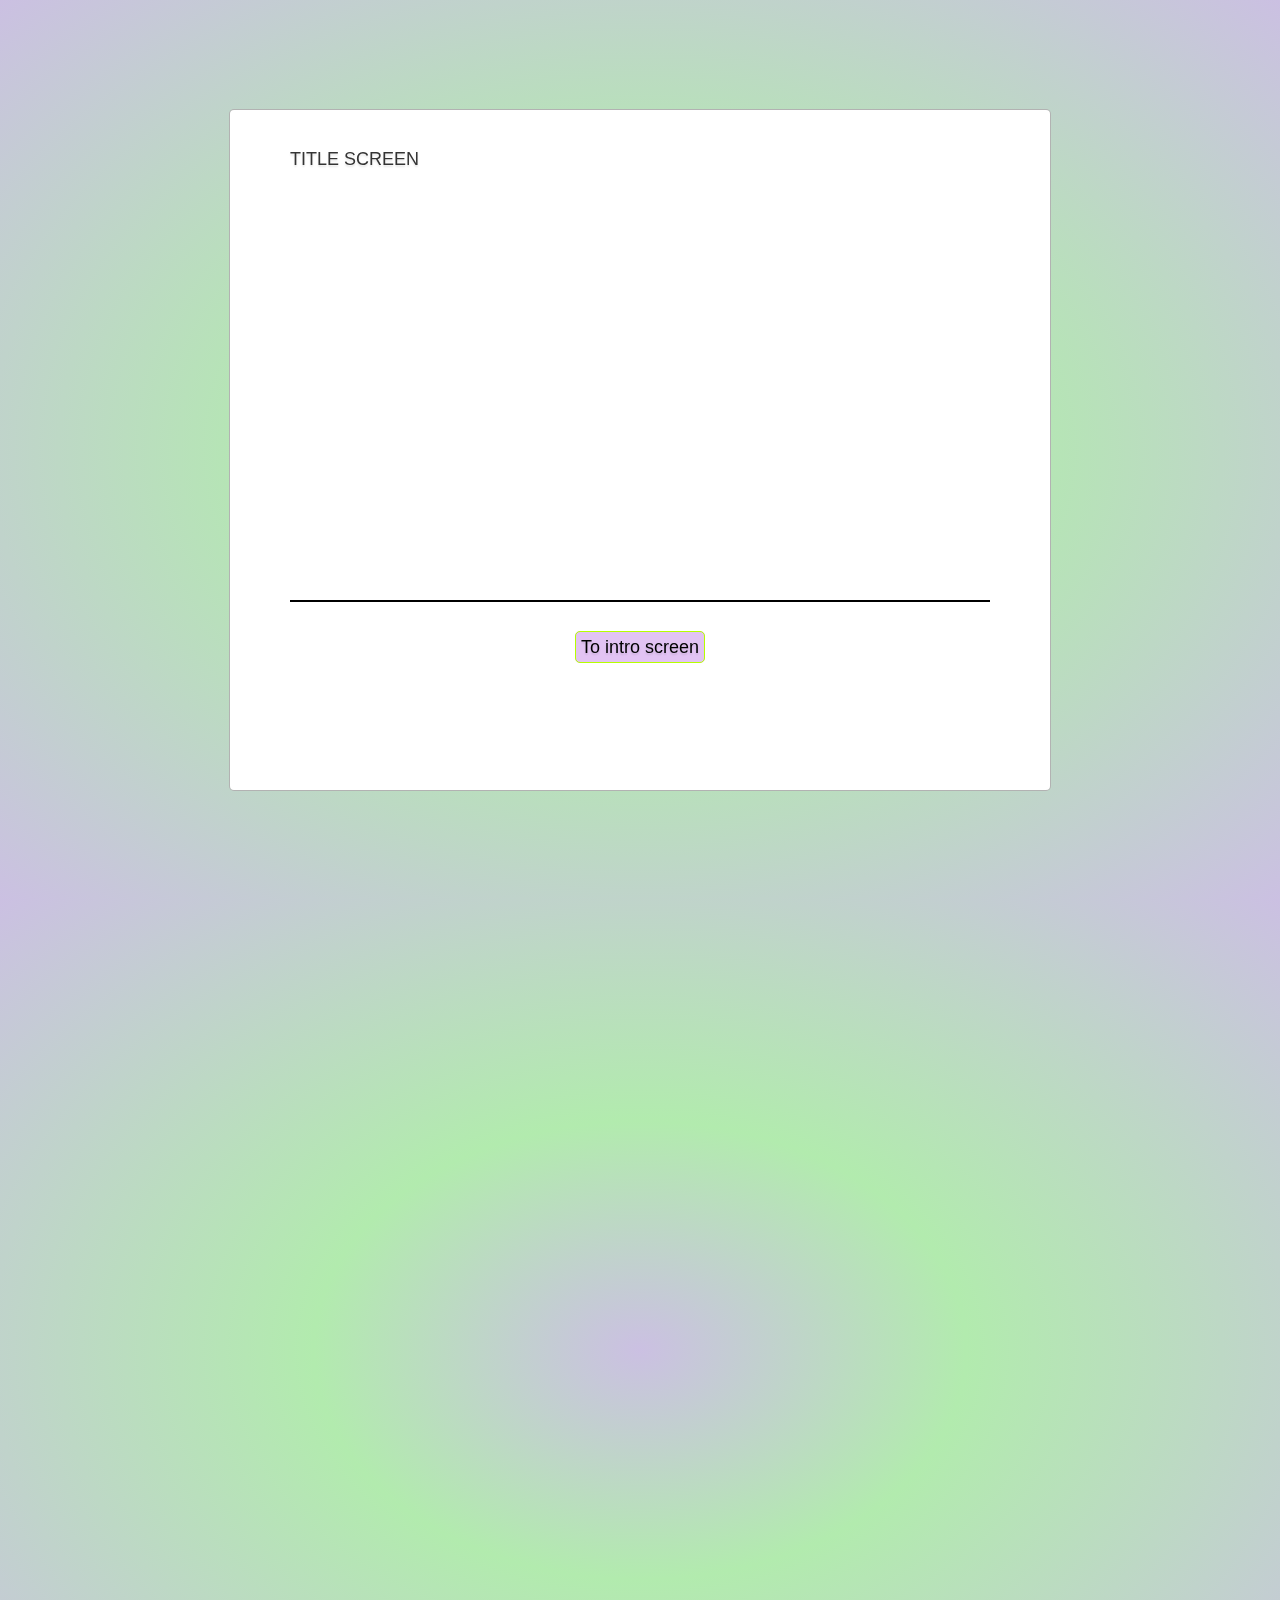
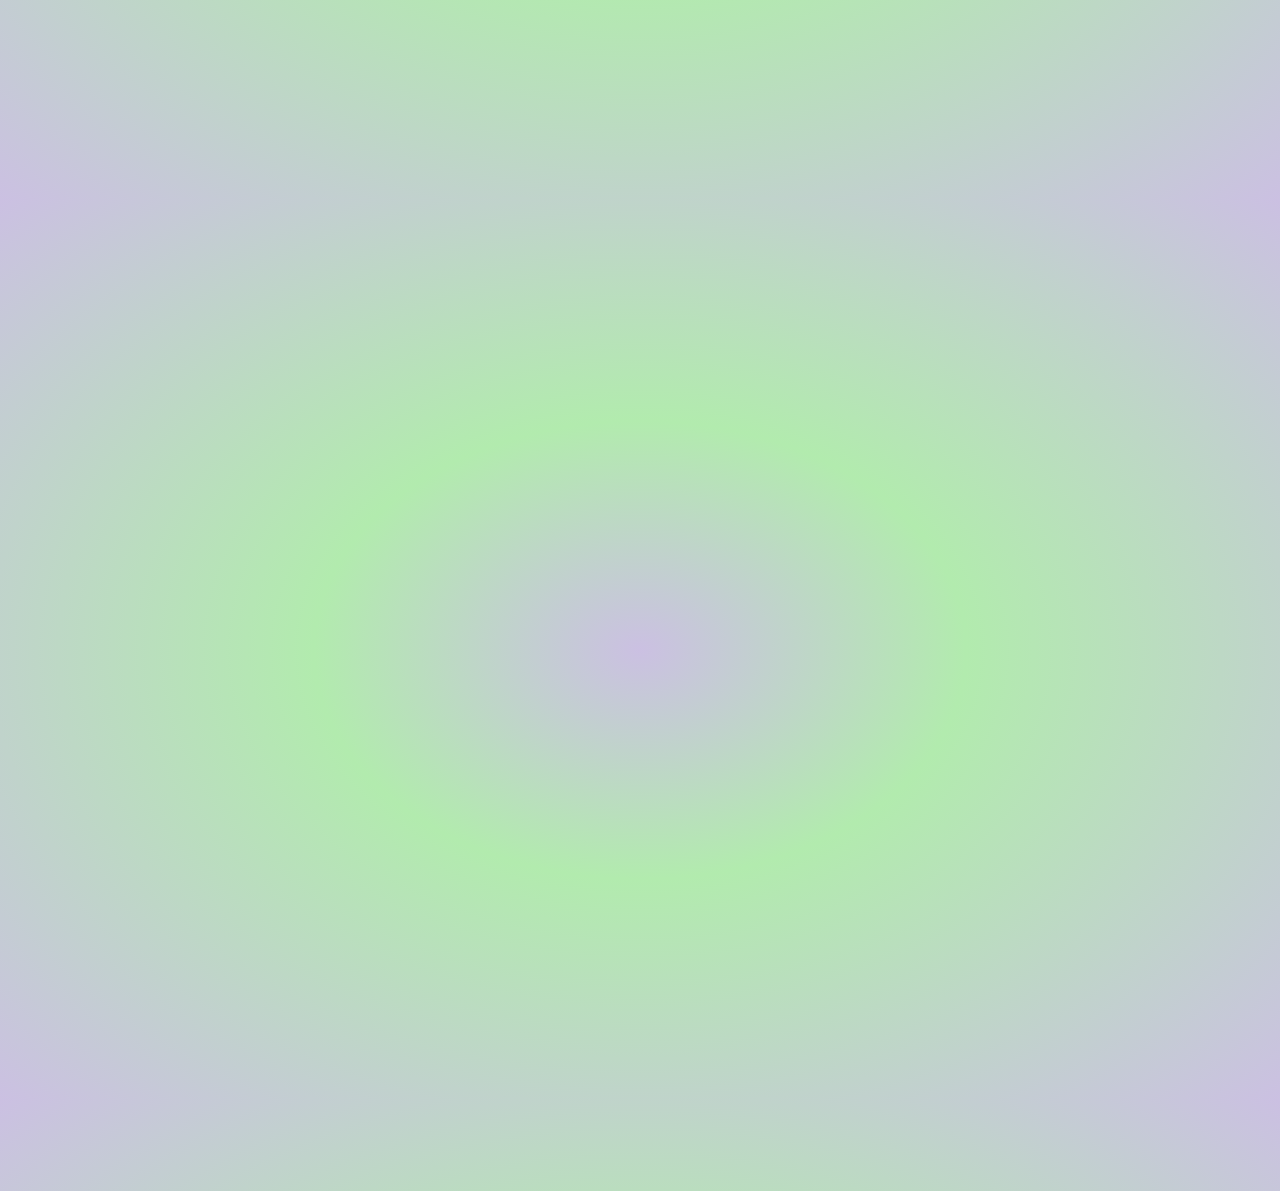
==== commit 5baef3cb: "Version1.0 complete. ToDo: complete and replaceholder art. Add Javascript." ====
--- a/Assignment1 - DocumentingTheDragon/index.html
+++ b/Assignment1 - DocumentingTheDragon/index.html
@@ -11,7 +11,6 @@
         <div id="Title" class="step slide" data-x="0" data-y="-2000" data-z="2000">
             <div class="slide-text">
                 <h1>TITLE SCREEN</h1>
-                <p>Laoreet ac, aliquam sit amet justo nunc tempor, metus vel placerat suscipit, orci nisl iaculis eros, a tincidunt nisi odio eget lorem nulla condimentum tempor mattis ut vitae feugiat augue cras ut metus a risus iaculis scelerisque eu ac ante fusce non varius purus aenean nec magna felis fusce vestibulum.</p>
             </div>
             <div class="menu">
                 <p><a class="ahoy" href="#Intro">To intro screen</a></p>
@@ -22,6 +21,7 @@
             <div class="slide-text">
                 <h1>Instructions</h1>
                 <p>how to play: do stuff</p>
+                <p>Laoreet ac, aliquam sit amet justo nunc tempor, metus vel placerat suscipit, orci nisl iaculis eros, a tincidunt nisi odio eget lorem nulla condimentum tempor mattis ut vitae feugiat augue cras ut metus a risus iaculis scelerisque eu ac ante fusce non varius purus aenean nec magna felis fusce vestibulum.</p>
             </div>
             <div class="menu">
                 <p><a class="ahoy" href="#Start">Press Start to Continue</a></p>
@@ -32,6 +32,7 @@
             <div class="slide-text">
                 <h1>Start Screen</h1>
                 <p>There is a door here.</p>
+                <img src="img/Walls/DoorC.fw.png" alt="" />
             </div>
             <div class="menu">
                 <p><a class="ahoy" href="#A1">Enter Door</a></p>
@@ -41,6 +42,8 @@
         <div id="A1" class="step slide" data-rotate-y="0" data-x="0" data-y="0" data-z="0">
             <div class="slide-text">
                 <p>A1</p>
+                <p>You are immediately greeted by a grand old grandfather clock. It seems to have seen better days. The brass minute hand has rusted a weird Green colour and is stuck on the 4.</p>
+                <img src="img/Walls/FaceWallOpenLR.fw.png" alt="" />
             </div>
             <div class="menu">
                 <a class="ahoy" href="#A4">Turn Left</a>
@@ -51,6 +54,7 @@
         <div id="A2" class="step slide" data-rotate-y="-90" data-x="500" data-y="0" data-z="500">
             <div class="slide-text">
                 <p>A2</p>
+                <img src="img/Walls/DoorC.fw.png" alt="" />
             </div>
             <div class="menu">
                 <a class="ahoy" href="#A1">Turn Left</a>
@@ -63,6 +67,7 @@
             <div class="slide-text">
                 <p>A3</p>
                 <p>The door seems to have locked itself as you entered this place. no way back.</p>
+                <img src="img/Walls/DoorO.fw.png" alt="" />
             </div>
             <div class="menu">
                 <a class="ahoy" href="#A2">Turn Left</a>
@@ -73,6 +78,7 @@
         <div id="A4" class="step slide" data-rotate-y="90" data-x="-500" data-y="0" data-z="500">
             <div class="slide-text">
                 <p>A4</p>
+                <img src="img/Walls/DoorC.fw.png" alt="" />
             </div>
             <div class="menu">
                 <a class="ahoy" href="#A3">Turn Left</a>
@@ -84,6 +90,7 @@
         <div id="B1" class="step slide" data-rotate-y="-90" data-x="1500" data-y="0" data-z="500">
             <div class="slide-text">
                 <p>B1</p>
+                <img src="img/Walls/FaceWallOpenL.fw.png" alt="" />
             </div>
             <div class="menu">
                 <a class="ahoy" href="#B2">Go Left</a>
@@ -93,6 +100,7 @@
         <div id="B2" class="step slide" data-rotate-y="0" data-x="1000" data-y="0" data-z="-1500">
             <div class="slide-text">
                 <p>B2</p>
+                <img src="img/Walls/FaceWallOpenL.fw.png" alt="" />
             </div>
             <div class="menu">
                 <a class="ahoy" href="#C4">Go Left</a>
@@ -103,6 +111,7 @@
             <div class="slide-text">
                 <p>C1</p>
                 <p>There be stairs here</p>
+                <img src="img/Walls/StairU.fw.png" alt="" />
             </div>
             <div class="menu">
                 <a class="ahoy" href="#C4">Turn Left</a>
@@ -115,6 +124,7 @@
             <div class="slide-text">
                 <p>C2</p>
                 <p>The way back is blocked</p>
+                <img src="img/Walls/DoorC.fw.png" alt="" />
             </div>
             <div class="menu">
                 <a class="ahoy" href="#C1">Turn Left</a>
@@ -125,7 +135,8 @@
         <div id="C3" class="step slide" data-rotate-y="180" data-x="0" data-y="0" data-z="-500">
             <div class="slide-text">
                 <p>C3</p>
-                <p>There's an old painting of a tree stump in a forest of purple trees here.</p>
+                <p>There's an old painting of a tree stump in a forest here.</p>
+                <img src="img/Walls/FaceWallOpenLR.fw.png" alt="" />
             </div>
             <div class="menu">
                 <a class="ahoy" href="#C2">Turn Left</a>
@@ -135,28 +146,24 @@
 
         <div id="C4" class="step slide" data-rotate-y="90" data-x="-500" data-y="0" data-z="-1000">
             <div class="slide-text">
-                <p>C4</p>
-                <p>Just an old bookshelf wall covered in dust...</p>
-                <p>There seems to be an interesting collection here.</p>
-                <p>1 - How to read. Vol 6. by Arjay B. Chadsworth</p>
+                <p>Just an old bookshelf wall collecting dust. There seems to be an interesting collection here. Maybe you should take a break and read something.</p>
+                <p>1 - How to read: Vol 5. by Sarkus White jr.</p>
                 <p>2 - War and Lemons: An Autobiography by Damian E. Finkle</p>
-                <p>3 - The Day Time Fell by Geri J. Heindrick </p>
-                <br />
-                <p>You have plenty of time. Maybe you should take a break and read something.</p>
+                <img src="img/Walls/FaceWallSpin.fw.png" alt="" />
             </div>
             <div class="menu">
                 <a class="ahoy" href="#C3">Turn Left</a>
                 <a class="ahoy" href="#C1">Turn Right</a>
                 <br /><br /><br />
-                <a class="ahoy" href="#Z1">Take book 1</a>
-                <a class="ahoy" href="#Z2">Take book 2</a>
-                <a class="ahoy" href="#D2">Take book 3</a>
+                <a class="ahoy" href="#D2">Take book 1</a>
+                <a class="ahoy" href="#D2">Take book 2</a>
             </div>
         </div>
 
         <div id="D1" class="step slide" data-rotate-y="0" data-x="-1500" data-y="0" data-z="-1500">
             <div class="slide-text">
                 <p>D1</p>
+                <img src="img/Walls/FaceWallOpenLR.fw.png" alt="" />
             </div>
             <div class="menu">
                 <a class="ahoy" href="#D4">Turn Left</a>
@@ -167,8 +174,9 @@
         <div id="D2" class="step slide" data-rotate-y="-90" data-x="-1000" data-y="0" data-z="-1000">
             <div class="slide-text">
                 <p>D2</p>
-                <p>You can feel a breeze coming from the wall.</p>
-                <p>...!?</p>
+                <p>Huh!?</p>
+                <p>You can feel a slight breeze emanating from the wall here.</p>
+                <img src="img/Walls/FaceWallSpin.fw.png" alt="" />
             </div>
             <div class="menu">
                 <a class="ahoy" href="#D1">Turn Left</a>
@@ -179,6 +187,7 @@
         <div id="D3" class="step slide" data-rotate-y="180" data-x="-1500" data-y="0" data-z="-500">
             <div class="slide-text">
                 <p>D3</p>
+                <img src="img/Walls/DoorO.fw.png" alt="" />
             </div>
             <div class="menu">
                 <a class="ahoy" href="#D2">Turn Left</a>
@@ -190,6 +199,7 @@
         <div id="D4" class="step slide" data-rotate-y="90" data-x="-2000" data-y="0" data-z="-1000">
             <div class="slide-text">
                 <p>D4</p>
+                <img src="img/Walls/DoorC.fw.png" alt="" />
             </div>
             <div class="menu">
                 <a class="ahoy" href="#D3">Turn Left</a>
@@ -201,6 +211,7 @@
         <div id="E1" class="step slide" data-rotate-y="0" data-x="-1500" data-y="0" data-z="0">
             <div class="slide-text">
                 <p>E1</p>
+                <img src="img/Walls/DoorC.fw.png" alt="" />
             </div>
             <div class="menu">
                 <a class="ahoy" href="#E4">Turn Left</a>
@@ -212,6 +223,7 @@
         <div id="E2" class="step slide" data-rotate-y="-90" data-x="-1000" data-y="0" data-z="500">
             <div class="slide-text">
                 <p>E2</p>
+                <img src="img/Walls/DoorL.fw.png" alt="" />
             </div>
             <div class="menu">
                 <a class="ahoy" href="#E1">Turn Left</a>
@@ -223,6 +235,8 @@
         <div id="E3" class="step slide" data-rotate-y="180" data-x="-1500" data-y="0" data-z="1000">
             <div class="slide-text">
                 <p>E3</p>
+                <p>There's a hanged painting here featuring 2 Purple sheet frolicking under 1 Blue moon. Whoever lives here has quite an acquired taste for art.</p>
+                <img src="img/Walls/FaceWallOpenL.fw.png" alt="" />
             </div>
             <div class="menu">
                 <a class="ahoy" href="#E2">Turn Left</a>
@@ -233,6 +247,7 @@
         <div id="E4" class="step slide" data-rotate-y="90" data-x="-2000" data-y="0" data-z="500">
             <div class="slide-text">
                 <p>E4</p>
+                <img src="img/Walls/FaceWallOpenR.fw.png" alt="" />
             </div>
             <div class="menu">
                 <a class="ahoy" href="#E3">Turn Left</a>
@@ -243,6 +258,8 @@
         <div id="F1" class="step slide" data-rotate-y="0" data-x="-3000" data-y="0" data-z="-1500">
             <div class="slide-text">
                 <p>F1</p>
+                <p>The chimney here is adorned with all sorts of hunting trophies. There is even a small tiger cub rug hanging on the left. You can count 8 Black stripes on the poor thing.</p>
+                <img src="img/Walls/FaceWallOpenLR.fw.png" alt="" />
             </div>
             <div class="menu">
                 <a class="ahoy" href="#F4">Turn Left</a>
@@ -253,6 +270,7 @@
         <div id="F2" class="step slide" data-rotate-y="-90" data-x="-2500" data-y="0" data-z="-1000">
             <div class="slide-text">
                 <p>F2</p>
+                <img src="img/Walls/DoorR.fw.png" alt="" />
             </div>
             <div class="menu">
                 <a class="ahoy" href="#F1">Turn Left</a>
@@ -264,6 +282,7 @@
         <div id="F3" class="step slide" data-rotate-y="180" data-x="-3000" data-y="0" data-z="-500">
             <div class="slide-text">
                 <p>F3</p>
+                <img src="img/Walls/LongL.fw.png" alt="" />
             </div>
             <div class="menu">
                 <a class="ahoy" href="#F2">Turn Left</a>
@@ -275,6 +294,7 @@
         <div id="F4" class="step slide" data-rotate-y="90" data-x="-3500" data-y="0" data-z="-1000">
             <div class="slide-text">
                 <p>F4</p>
+                <img src="img/Walls/LongR.fw.png" alt="" />
             </div>
             <div class="menu">
                 <a class="ahoy" href="#F3">Turn Left</a>
@@ -286,6 +306,7 @@
         <div id="G1" class="step slide" data-rotate-y="0" data-x="-4500" data-y="0" data-z="-1500">
             <div class="slide-text">
                 <p>G1</p>
+                <img src="img/Walls/FaceWallOpenR.fw.png" alt="" />
             </div>
             <div class="menu">
                 <a class="ahoy" href="#G4">Turn Left</a>
@@ -296,6 +317,7 @@
         <div id="G2" class="step slide" data-rotate-y="-90" data-x="-4000" data-y="0" data-z="-1000">
             <div class="slide-text">
                 <p>G2</p>
+                <img src="img/Walls/LongL.fw.png" alt="" />
             </div>
             <div class="menu">
                 <a class="ahoy" href="#G1">Turn Left</a>
@@ -307,6 +329,7 @@
         <div id="G3" class="step slide" data-rotate-y="180" data-x="-4500" data-y="0" data-z="-500">
             <div class="slide-text">
                 <p>G3</p>
+                <img src="img/Walls/LongR.fw.png" alt="" />
             </div>
             <div class="menu">
                 <a class="ahoy" href="#G2">Turn Left</a>
@@ -318,6 +341,9 @@
         <div id="G4" class="step slide" data-rotate-y="90" data-x="-5000" data-y="0" data-z="-1000">
             <div class="slide-text">
                 <p>G4</p>
+                <p>Here hangs a gigantic portrait of an old man draped in military garb. The caption under the painting states that this old man is General Charles B. Kruegar.</p>
+                <p>Wait a minute...Since when do Generals have 7 Gold stars?? He must be from some foreign land.</p>
+                <img src="img/Walls/FaceWallOpenL.fw.png" alt="" />
             </div>
             <div class="menu">
                 <a class="ahoy" href="#G3">Turn Left</a>
@@ -328,6 +354,7 @@
         <div id="H1" class="step slide" data-rotate-y="0" data-x="-4500" data-y="0" data-z="0">
             <div class="slide-text">
                 <p>H1</p>
+                <img src="img/Walls/LongL.fw.png" alt="" />
             </div>
             <div class="menu">
                 <a class="ahoy" href="#H4">Turn Left</a>
@@ -339,6 +366,7 @@
         <div id="H2" class="step slide" data-rotate-y="-90" data-x="-4000" data-y="0" data-z="500">
             <div class="slide-text">
                 <p>H2</p>
+                <img src="img/Walls/LongR.fw.png" alt="" />
             </div>
             <div class="menu">
                 <a class="ahoy" href="#H1">Turn Left</a>
@@ -350,6 +378,8 @@
         <div id="H3" class="step slide" data-rotate-y="180" data-x="-4500" data-y="0" data-z="1000">
             <div class="slide-text">
                 <p>H3</p>
+                <p>There is a great big window here. The view is quite splendid. You can see the forest that surrounds this building, the mountains far to the East, and the orange roofs of 6 houses peeking up past the tree line</p>
+                <img src="img/Walls/FaceWallOpenL.fw.png" alt="" />
             </div>
             <div class="menu">
                 <a class="ahoy" href="#H2">Turn Left</a>
@@ -360,6 +390,7 @@
         <div id="H4" class="step slide" data-rotate-y="90" data-x="-5000" data-y="0" data-z="500">
             <div class="slide-text">
                 <p>H4</p>
+                <img src="img/Walls/FaceWallOpenR.fw.png" alt="" />
             </div>
             <div class="menu">
                 <a class="ahoy" href="#H3">Turn Left</a>
@@ -370,6 +401,7 @@
         <div id="I1" class="step slide" data-rotate-y="0" data-x="-3000" data-y="0" data-z="0">
             <div class="slide-text">
                 <p>I1</p>
+                <img src="img/Walls/LongR.fw.png" alt="" />
             </div>
             <div class="menu">
                 <a class="ahoy" href="#I4">Turn Left</a>
@@ -381,6 +413,7 @@
         <div id="I2" class="step slide" data-rotate-y="-90" data-x="-2500" data-y="0" data-z="500">
             <div class="slide-text">
                 <p>I2</p>
+                <img src="img/Walls/FaceWallOpenL.fw.png" alt="" />
             </div>
             <div class="menu">
                 <a class="ahoy" href="#I1">Turn Left</a>
@@ -391,6 +424,7 @@
         <div id="I3" class="step slide" data-rotate-y="180" data-x="-3000" data-y="0" data-z="1000">
             <div class="slide-text">
                 <p>I3</p>
+                <img src="img/Walls/LadderU.fw.png" alt="" />
             </div>
             <div class="menu">
                 <a class="ahoy" href="#I2">Turn Left</a>
@@ -402,6 +436,7 @@
         <div id="I4" class="step slide" data-rotate-y="90" data-x="-3500" data-y="0" data-z="500">
             <div class="slide-text">
                 <p>I4</p>
+                <img src="img/Walls/LongL.fw.png" alt="" />
             </div>
             <div class="menu">
                 <a class="ahoy" href="#I3">Turn Left</a>
@@ -413,6 +448,7 @@
         <div id="J1" class="step slide" data-rotate-y="0" data-x="0" data-y="-1000" data-z="-3500">
             <div class="slide-text">
                 <p>J1</p>
+                <img src="img/Walls/FaceWallOpenL.fw.png" alt="" />
             </div>
             <div class="menu">
                 <a class="ahoy" href="#J4">Turn Left</a>
@@ -423,6 +459,7 @@
         <div id="J2" class="step slide" data-rotate-y="-90" data-x="500" data-y="-1000" data-z="-3000">
             <div class="slide-text">
                 <p>J2</p>
+                <img src="img/Walls/FaceWallOpenLR.fw.png" alt="" />
             </div>
             <div class="menu">
                 <a class="ahoy" href="#J1">Turn Left</a>
@@ -434,6 +471,7 @@
             <div class="slide-text">
                 <p>J3</p>
                 <p>There be Stairs here.</p>
+                <img src="img/Walls/StairU.fw.png" alt="" />
             </div>
             <div class="menu">
                 <a class="ahoy" href="#J2">Turn Left</a>
@@ -445,6 +483,7 @@
         <div id="J4" class="step slide" data-rotate-y="90" data-x="-500" data-y="-1000" data-z="-3000">
             <div class="slide-text">
                 <p>J4</p>
+                <img src="img/Walls/DoorO.fw.png" alt="" />
             </div>
             <div class="menu">
                 <a class="ahoy" href="#J3">Turn Left</a>
@@ -458,6 +497,7 @@
                 <p>K1</p>
                 <p>There's are 2 levers on the wall here.</p>
                 <p>One lever is Red. The other lever is Blue</p>
+                <img src="img/Walls/FaceWallOpenR.fw.png" alt="" />
             </div>
             <div class="menu">
                 <a class="ahoy" href="#K4">Turn Left</a>
@@ -471,6 +511,8 @@
         <div id="K4" class="step slide" data-rotate-y="90" data-x="-3500" data-y="-1000" data-z="-3000">
             <div class="slide-text">
                 <p>K4</p>
+                <p>You spot a dart board on the wall and decide to humour the thought... You hit the Red 3 triple ring for a total of nine points. Man you suck at this. Time to carry on.</p>
+                <img src="img/Walls/FaceWallOpenL.fw.png" alt="" />
             </div>
             <div class="menu">
                 <a class="ahoy" href="#L3">Go Left</a>
@@ -481,6 +523,7 @@
         <div id="L1" class="step slide" data-rotate-y="0" data-x="-3000" data-y="-1000" data-z="0">
             <div class="slide-text">
                 <p>I1</p>
+                <img src="img/Walls/I1.fw.png" alt="" />
             </div>
             <div class="menu">
                 <a class="ahoy" href="#L4">Turn Left</a>
@@ -492,6 +535,7 @@
         <div id="L2" class="step slide" data-rotate-y="-90" data-x="-2500" data-y="-1000" data-z="500">
             <div class="slide-text">
                 <p>I2</p>
+                <img src="img/Walls/FaceWallOpenLR.fw.png" alt="" />
             </div>
             <div class="menu">
                 <a class="ahoy" href="#L1">Turn Left</a>
@@ -502,6 +546,7 @@
         <div id="L3" class="step slide" data-rotate-y="180" data-x="-3000" data-y="-1000" data-z="1000">
             <div class="slide-text">
                 <p>I3</p>
+                <img src="img/Walls/LadderD.fw.png" alt="" />
             </div>
             <div class="menu">
                 <a class="ahoy" href="#L2">Turn Left</a>
@@ -513,6 +558,7 @@
         <div id="L4" class="step slide" data-rotate-y="90" data-x="-3500" data-y="-1000" data-z="500">
             <div class="slide-text">
                 <p>I4</p>
+                <img src="img/Walls/FaceWallOpenLR.fw.png" alt="" />
             </div>
             <div class="menu">
                 <a class="ahoy" href="#L3">Turn Left</a>
@@ -523,13 +569,10 @@
         <div id="BluePill" class="step slide" data-rotate-y="0" data-rotate-x="90" data-x="-3000" data-y="9000" data-z="-3500">
             <div class="slide-text">
                 <p>BluePill</p>
-                <p>You pull the blue lever.</p>
-                <p>Nothing happens at first, but you start to hear a clicking and a grinding noise.</p>
-                <p>Suddenly, The floor opens up beneath you and drops you down into what looks like a very long drop down.</p>
-                <p>You land with a resounding crash against a bloody spiked floor.</p>
-                <p></p>
+                <p>You pull the blue lever. Nothing happens at first, but you start to hear a clicking and a grinding noise. Suddenly, The floor opens up beneath you and drops you down into what looks like a very long drop down. You land with a resounding crash against a bloody spiked floor.</p>
                 <br />
                 <p>BAD END</p>
+                <img src="img/Walls/Spikes.fw.png" alt="" />
             </div>
             <div class="menu">
                 <a class="ahoy" href="#Title">Restart Game</a>
@@ -541,12 +584,7 @@
         <div id="RedPill" class="step slide" data-rotate-y="0" data-rotate-x="-360" data-x="-3000" data-y="-1000" data-z="-4500">
             <div class="slide-text">
                 <p>RedPill</p>
-                <p>The floor starts to rumble the moment you pull the red lever.</p>
-                <p>You can hear the whirling of gears shifting in the background as the wall in front of you rotates open.</p>
-                <p>You are caught off guard as the floor rotates suddenly and flips you tumbling into another room.</p>
-                <p>You stumble and catch yourself on the ground.</p>
-                <p>It isn't long before you start to hear a stange ticking noise.</p>
-                <p>It seems you've triggered some sort of trap and activated a bomb!</p>
+                <p>The floor starts to rumble the moment you pull the red lever. You can hear the whirling of gears shifting in the background as the wall in front of you rotates open. You are caught off guard as the floor rotates suddenly and flips you tumbling into another room. You stumble and catch yourself on the ground. It isn't long before you start to hear a stange ticking noise. It seems you've triggered some sort of trap and activated a bomb!</p>
             </div>
             <div class="menu">
                 <a class="ahoy" href="#RuhRoh">Try to diffuse that shit, Quick!</a>
@@ -628,7 +666,7 @@
                         <td><img src="img/MidLeft.fw.png" alt="" /></td>
                         <td><a href="#MeddlingKids"><img src="img/wire white.fw.png" alt="" /></a></td>
                         <td><img src="img/cut blue.fw.png" alt="" /></td>
-                        <td><a href="#MeddlingKids"><img src="img/wire purple.fw.png" alt="" /></a></td>
+                        <td><a href="#Jinkies1"><img src="img/wire purple.fw.png" alt="" /></a></td>
                         <td><a href="#MeddlingKids"><img src="img/wire red.fw.png" alt="" /></a></td>
                         <td><a href="#MeddlingKids"><img src="img/wire orange.fw.png" alt="" /></a></td>
                         <td><a href="#MeddlingKids"><img src="img/wire yellow.fw.png" alt="" /></a></td>
@@ -643,6 +681,216 @@
             </div>
             <div class="menu">
                 <a class="ahoy" href="#K1">Debug: Go Back</a>
+            </div>
+        </div>
+
+        <div id="Jinkies1" class="step slide" data-rotate-y="0" data-rotate-x="-270" data-x="-3000" data-y="2000" data-z="-7000">
+            <div class="slide-text">
+                <p>ZoinksWhite</p>
+                <p>kapoof</p>
+                <table cellpadding="0" border="0" style="margin-left:auto; margin-right:auto;">
+                    <tr>
+                        <td colspan="10"><img src="img/TopPanelG.fw.png" alt="" /></td>
+                    </tr>
+                    <tr>
+                        <td><img src="img/MidLeft.fw.png" alt="" /></td>
+                        <td><a href="#MeddlingKids"><img src="img/wire white.fw.png" alt="" /></a></td>
+                        <td><img src="img/cut blue.fw.png" alt="" /></td>
+                        <td><img src="img/cut purple.fw.png" alt="" /></td>
+                        <td><a href="#Jinkies2"><img src="img/wire red.fw.png" alt="" /></a></td>
+                        <td><a href="#MeddlingKids"><img src="img/wire orange.fw.png" alt="" /></a></td>
+                        <td><a href="#MeddlingKids"><img src="img/wire yellow.fw.png" alt="" /></a></td>
+                        <td><a href="#MeddlingKids"><img src="img/wire green.fw.png" alt="" /></a></td>
+                        <td><a href="#MeddlingKids"><img src="img/wire black.fw.png" alt="" /></a></td>
+                        <td><img src="img/MidRight.fw.png" alt="" /></td>
+                    </tr>
+                    <tr>
+                        <td colspan="10"><img src="img/BotPanel.fw.png" alt="" /></td>
+                    </tr>
+                </table>
+            </div>
+            <div class="menu">
+                <a class="ahoy" href="#K1">Debug: Go Back</a>
+            </div>
+        </div>
+
+        <div id="Jinkies2" class="step slide" data-rotate-y="0" data-rotate-x="-270" data-x="-3000" data-y="2000" data-z="-8000">
+            <div class="slide-text">
+                <p>ZoinksWhite</p>
+                <p>kapoof</p>
+                <table cellpadding="0" border="0" style="margin-left:auto; margin-right:auto;">
+                    <tr>
+                        <td colspan="10"><img src="img/TopPanelR.fw.png" alt="" /></td>
+                    </tr>
+                    <tr>
+                        <td><img src="img/MidLeft.fw.png" alt="" /></td>
+                        <td><a href="#MeddlingKids"><img src="img/wire white.fw.png" alt="" /></a></td>
+                        <td><img src="img/cut blue.fw.png" alt="" /></td>
+                        <td><img src="img/cut purple.fw.png" alt="" /></td>
+                        <td><img src="img/cut red.fw.png" alt="" /></td>
+                        <td><a href="#MeddlingKids"><img src="img/wire orange.fw.png" alt="" /></a></td>
+                        <td><a href="#MeddlingKids"><img src="img/wire yellow.fw.png" alt="" /></a></td>
+                        <td><a href="#Jinkies3"><img src="img/wire green.fw.png" alt="" /></a></td>
+                        <td><a href="#MeddlingKids"><img src="img/wire black.fw.png" alt="" /></a></td>
+                        <td><img src="img/MidRight.fw.png" alt="" /></td>
+                    </tr>
+                    <tr>
+                        <td colspan="10"><img src="img/BotPanel.fw.png" alt="" /></td>
+                    </tr>
+                </table>
+            </div>
+            <div class="menu">
+                <a class="ahoy" href="#K1">Debug: Go Back</a>
+            </div>
+        </div>
+
+        <div id="Jinkies3" class="step slide" data-rotate-y="0" data-rotate-x="-270" data-x="-3000" data-y="2000" data-z="-9000">
+            <div class="slide-text">
+                <p>ZoinksWhite</p>
+                <p>kapoof</p>
+                <table cellpadding="0" border="0" style="margin-left:auto; margin-right:auto;">
+                    <tr>
+                        <td colspan="10"><img src="img/TopPanelG.fw.png" alt="" /></td>
+                    </tr>
+                    <tr>
+                        <td><img src="img/MidLeft.fw.png" alt="" /></td>
+                        <td><a href="#Jinkies4"><img src="img/wire white.fw.png" alt="" /></a></td>
+                        <td><img src="img/cut blue.fw.png" alt="" /></td>
+                        <td><img src="img/cut purple.fw.png" alt="" /></td>
+                        <td><img src="img/cut red.fw.png" alt="" /></td>
+                        <td><a href="#MeddlingKids"><img src="img/wire orange.fw.png" alt="" /></a></td>
+                        <td><a href="#MeddlingKids"><img src="img/wire yellow.fw.png" alt="" /></a></td>
+                        <td><img src="img/cut green.fw.png" alt="" /></td>
+                        <td><a href="#MeddlingKids"><img src="img/wire black.fw.png" alt="" /></a></td>
+                        <td><img src="img/MidRight.fw.png" alt="" /></td>
+                    </tr>
+                    <tr>
+                        <td colspan="10"><img src="img/BotPanel.fw.png" alt="" /></td>
+                    </tr>
+                </table>
+            </div>
+            <div class="menu">
+                <a class="ahoy" href="#K1">Debug: Go Back</a>
+            </div>
+        </div>
+
+        <div id="Jinkies4" class="step slide" data-rotate-y="0" data-rotate-x="-270" data-x="-3000" data-y="2000" data-z="-10000">
+            <div class="slide-text">
+                <p>ZoinksWhite</p>
+                <p>kapoof</p>
+                <table cellpadding="0" border="0" style="margin-left:auto; margin-right:auto;">
+                    <tr>
+                        <td colspan="10"><img src="img/TopPanelOff.fw.png" alt="" /></td>
+                    </tr>
+                    <tr>
+                        <td><img src="img/MidLeft.fw.png" alt="" /></td>
+                        <td><img src="img/cut white.fw.png" alt="" /></td>
+                        <td><img src="img/cut blue.fw.png" alt="" /></td>
+                        <td><img src="img/cut purple.fw.png" alt="" /></td>
+                        <td><img src="img/cut red.fw.png" alt="" /></td>
+                        <td><a href="#Jinkies5"><img src="img/wire orange.fw.png" alt="" /></a></td>
+                        <td><a href="#MeddlingKids"><img src="img/wire yellow.fw.png" alt="" /></a></td>
+                        <td><img src="img/cut green.fw.png" alt="" /></td>
+                        <td><a href="#MeddlingKids"><img src="img/wire black.fw.png" alt="" /></a></td>
+                        <td><img src="img/MidRight.fw.png" alt="" /></td>
+                    </tr>
+                    <tr>
+                        <td colspan="10"><img src="img/BotPanel.fw.png" alt="" /></td>
+                    </tr>
+                </table>
+            </div>
+            <div class="menu">
+                <a class="ahoy" href="#K1">Debug: Go Back</a>
+            </div>
+        </div>
+
+        <div id="Jinkies5" class="step slide" data-rotate-y="0" data-rotate-x="-270" data-x="-3000" data-y="2000" data-z="-11000">
+            <div class="slide-text">
+                <p>ZoinksWhite</p>
+                <p>kapoof</p>
+                <table cellpadding="0" border="0" style="margin-left:auto; margin-right:auto;">
+                    <tr>
+                        <td colspan="10"><img src="img/TopPanelG.fw.png" alt="" /></td>
+                    </tr>
+                    <tr>
+                        <td><img src="img/MidLeft.fw.png" alt="" /></td>
+                        <td><img src="img/cut white.fw.png" alt="" /></td>
+                        <td><img src="img/cut blue.fw.png" alt="" /></td>
+                        <td><img src="img/cut purple.fw.png" alt="" /></td>
+                        <td><img src="img/cut red.fw.png" alt="" /></td>
+                        <td><img src="img/cut orange.fw.png" alt="" /></td>
+                        <td><a href="#Jinkies6"><img src="img/wire yellow.fw.png" alt="" /></a></td>
+                        <td><img src="img/cut green.fw.png" alt="" /></td>
+                        <td><a href="#MeddlingKids"><img src="img/wire black.fw.png" alt="" /></a></td>
+                        <td><img src="img/MidRight.fw.png" alt="" /></td>
+                    </tr>
+                    <tr>
+                        <td colspan="10"><img src="img/BotPanel.fw.png" alt="" /></td>
+                    </tr>
+                </table>
+            </div>
+            <div class="menu">
+                <a class="ahoy" href="#K1">Debug: Go Back</a>
+            </div>
+        </div>
+
+        <div id="Jinkies6" class="step slide" data-rotate-y="0" data-rotate-x="-270" data-x="-3000" data-y="2000" data-z="-12000">
+            <div class="slide-text">
+                <p>ZoinksWhite</p>
+                <p>kapoof</p>
+                <table cellpadding="0" border="0" style="margin-left:auto; margin-right:auto;">
+                    <tr>
+                        <td colspan="10"><img src="img/TopPanelOn.fw.png" alt="" /></td>
+                    </tr>
+                    <tr>
+                        <td><img src="img/MidLeft.fw.png" alt="" /></td>
+                        <td><img src="img/cut white.fw.png" alt="" /></td>
+                        <td><img src="img/cut blue.fw.png" alt="" /></td>
+                        <td><img src="img/cut purple.fw.png" alt="" /></td>
+                        <td><img src="img/cut red.fw.png" alt="" /></td>
+                        <td><img src="img/cut orange.fw.png" alt="" /></td>
+                        <td><img src="img/cut yellow.fw.png" alt="" /></td>
+                        <td><img src="img/cut green.fw.png" alt="" /></td>
+                        <td><a href="#Jinkies7"><img src="img/wire black.fw.png" alt="" /></a></td>
+                        <td><img src="img/MidRight.fw.png" alt="" /></td>
+                    </tr>
+                    <tr>
+                        <td colspan="10"><img src="img/BotPanel.fw.png" alt="" /></td>
+                    </tr>
+                </table>
+            </div>
+            <div class="menu">
+                <a class="ahoy" href="#K1">Debug: Go Back</a>
+            </div>
+        </div>
+
+        <div id="Jinkies7" class="step slide" data-rotate-y="0" data-rotate-x="-270" data-x="-3000" data-y="2000" data-z="-13000">
+            <div class="slide-text">
+                <p>ZoinksWhite</p>
+                <p>kapoof</p>
+                <table cellpadding="0" border="0" style="margin-left:auto; margin-right:auto;">
+                    <tr>
+                        <td colspan="10"><img src="img/TopPanelOff.fw.png" alt="" /></td>
+                    </tr>
+                    <tr>
+                        <td><img src="img/MidLeft.fw.png" alt="" /></td>
+                        <td><img src="img/cut white.fw.png" alt="" /></td>
+                        <td><img src="img/cut blue.fw.png" alt="" /></td>
+                        <td><img src="img/cut purple.fw.png" alt="" /></td>
+                        <td><img src="img/cut red.fw.png" alt="" /></td>
+                        <td><img src="img/cut orange.fw.png" alt="" /></td>
+                        <td><img src="img/cut yellow.fw.png" alt="" /></td>
+                        <td><img src="img/cut green.fw.png" alt="" /></td>
+                        <td><img src="img/cut black.fw.png" alt="" /></td>
+                        <td><img src="img/MidRight.fw.png" alt="" /></td>
+                    </tr>
+                    <tr>
+                        <td colspan="10"><img src="img/BotPanel.fw.png" alt="" /></td>
+                    </tr>
+                </table>
+            </div>
+            <div class="menu">
+                <a class="ahoy" href="#Zero">...</a>
             </div>
         </div>
 
@@ -826,15 +1074,26 @@
             </div>
         </div>
 
-
-
-
-
         <div id="MeddlingKids" class="step slide" data-rotate-y="0" data-rotate-x="-270" data-x="-3000" data-y="-1000" data-z="-5500">
             <div class="slide-text">
                 <p>MeddlingKids</p>
-                <p>kapoof</p>
+                <p>kapoof. You go boom boom.</p>
+                <br />
                 <p>BAD END</p>
+                <img src="img/Walls/KaBoomed.fw.png" alt="" />
+            </div>
+            <div class="menu">
+                <a class="ahoy" href="#Title">Restart Game</a>
+            </div>
+        </div>
+
+        <div id="Zero" class="step slide" data-rotate-y="0" data-rotate-x="-270" data-x="-3000" data-y="2000" data-z="-14000">
+            <div class="slide-text">
+                <p>Zero</p>
+                <p>well shit. you're still alive.</p>
+                <br />
+                <p>GOOD END.</p>
+                <img src="img/Walls/wut.fw.png" alt="" />
             </div>
             <div class="menu">
                 <a class="ahoy" href="#Title">Restart Game</a>
--- a/Assignment1 - DocumentingTheDragon/css/main.css
+++ b/Assignment1 - DocumentingTheDragon/css/main.css
@@ -73,4 +73,6 @@
 
 img {
     display:block;
+    margin-left:auto;
+    margin-right:auto;
 }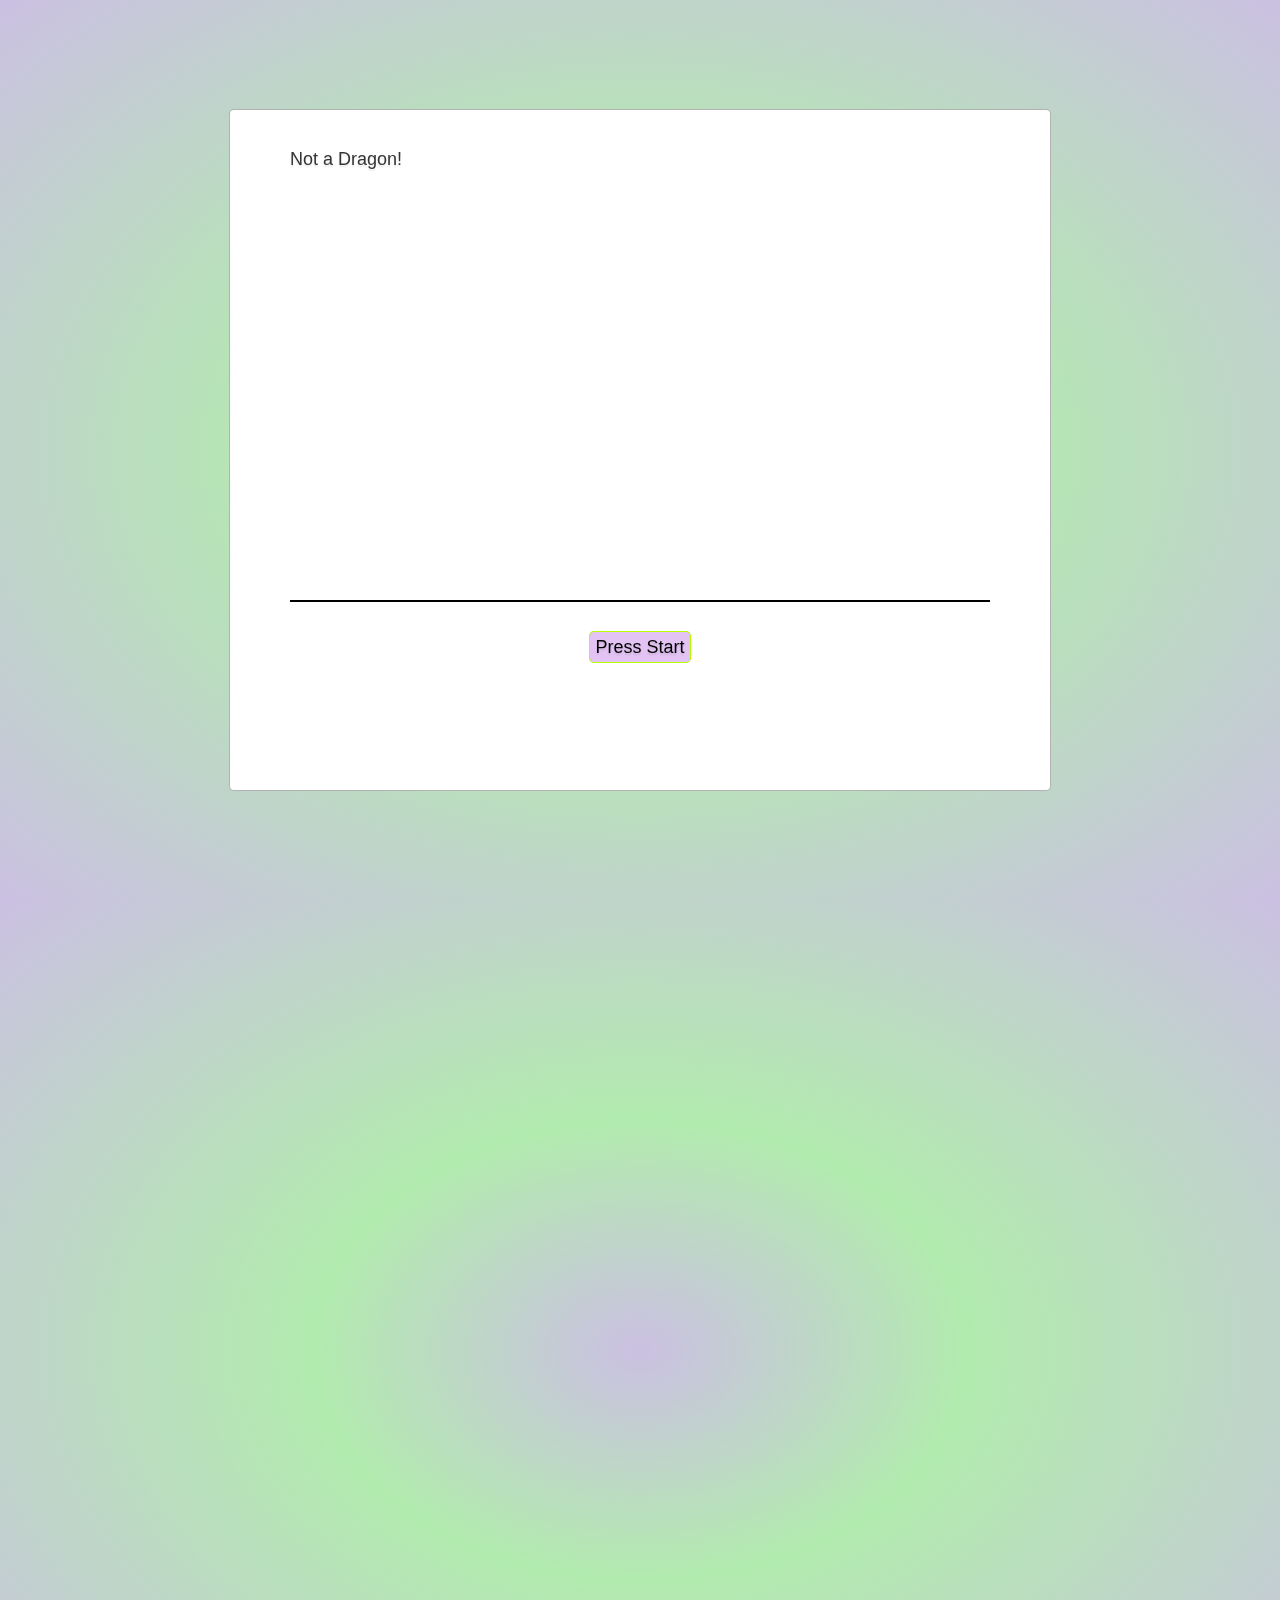
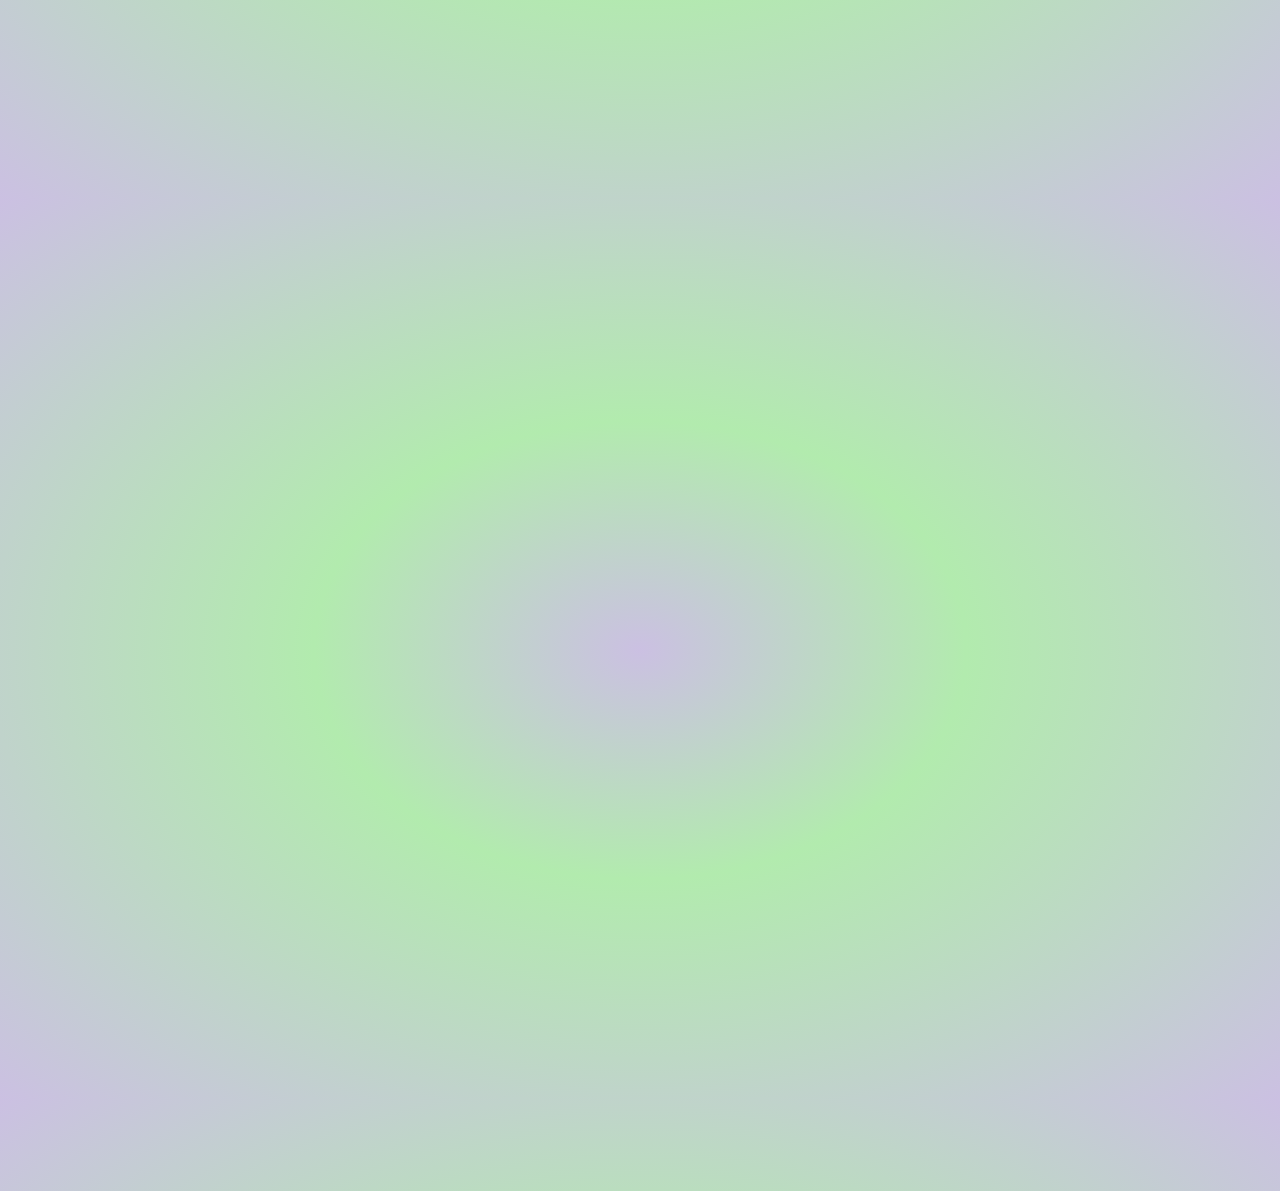
==== commit 03283626: "Fixing title. minor changes" ====
--- a/Assignment1 - DocumentingTheDragon/index.html
+++ b/Assignment1 - DocumentingTheDragon/index.html
@@ -10,10 +10,10 @@
     <div id="impress">
         <div id="Title" class="step slide" data-x="0" data-y="-2000" data-z="2000">
             <div class="slide-text">
-                <h1>TITLE SCREEN</h1>
-            </div>
-            <div class="menu">
-                <p><a class="ahoy" href="#Intro">To intro screen</a></p>
+                <h1>Not a Dragon!</h1>
+            </div>
+            <div class="menu">
+                <p><a class="ahoy" href="#Intro">Press Start</a></p>
             </div>
         </div>
 
@@ -24,7 +24,7 @@
                 <p>Laoreet ac, aliquam sit amet justo nunc tempor, metus vel placerat suscipit, orci nisl iaculis eros, a tincidunt nisi odio eget lorem nulla condimentum tempor mattis ut vitae feugiat augue cras ut metus a risus iaculis scelerisque eu ac ante fusce non varius purus aenean nec magna felis fusce vestibulum.</p>
             </div>
             <div class="menu">
-                <p><a class="ahoy" href="#Start">Press Start to Continue</a></p>
+                <p><a class="ahoy" href="#Start">New Game</a></p>
             </div>
         </div>
 
